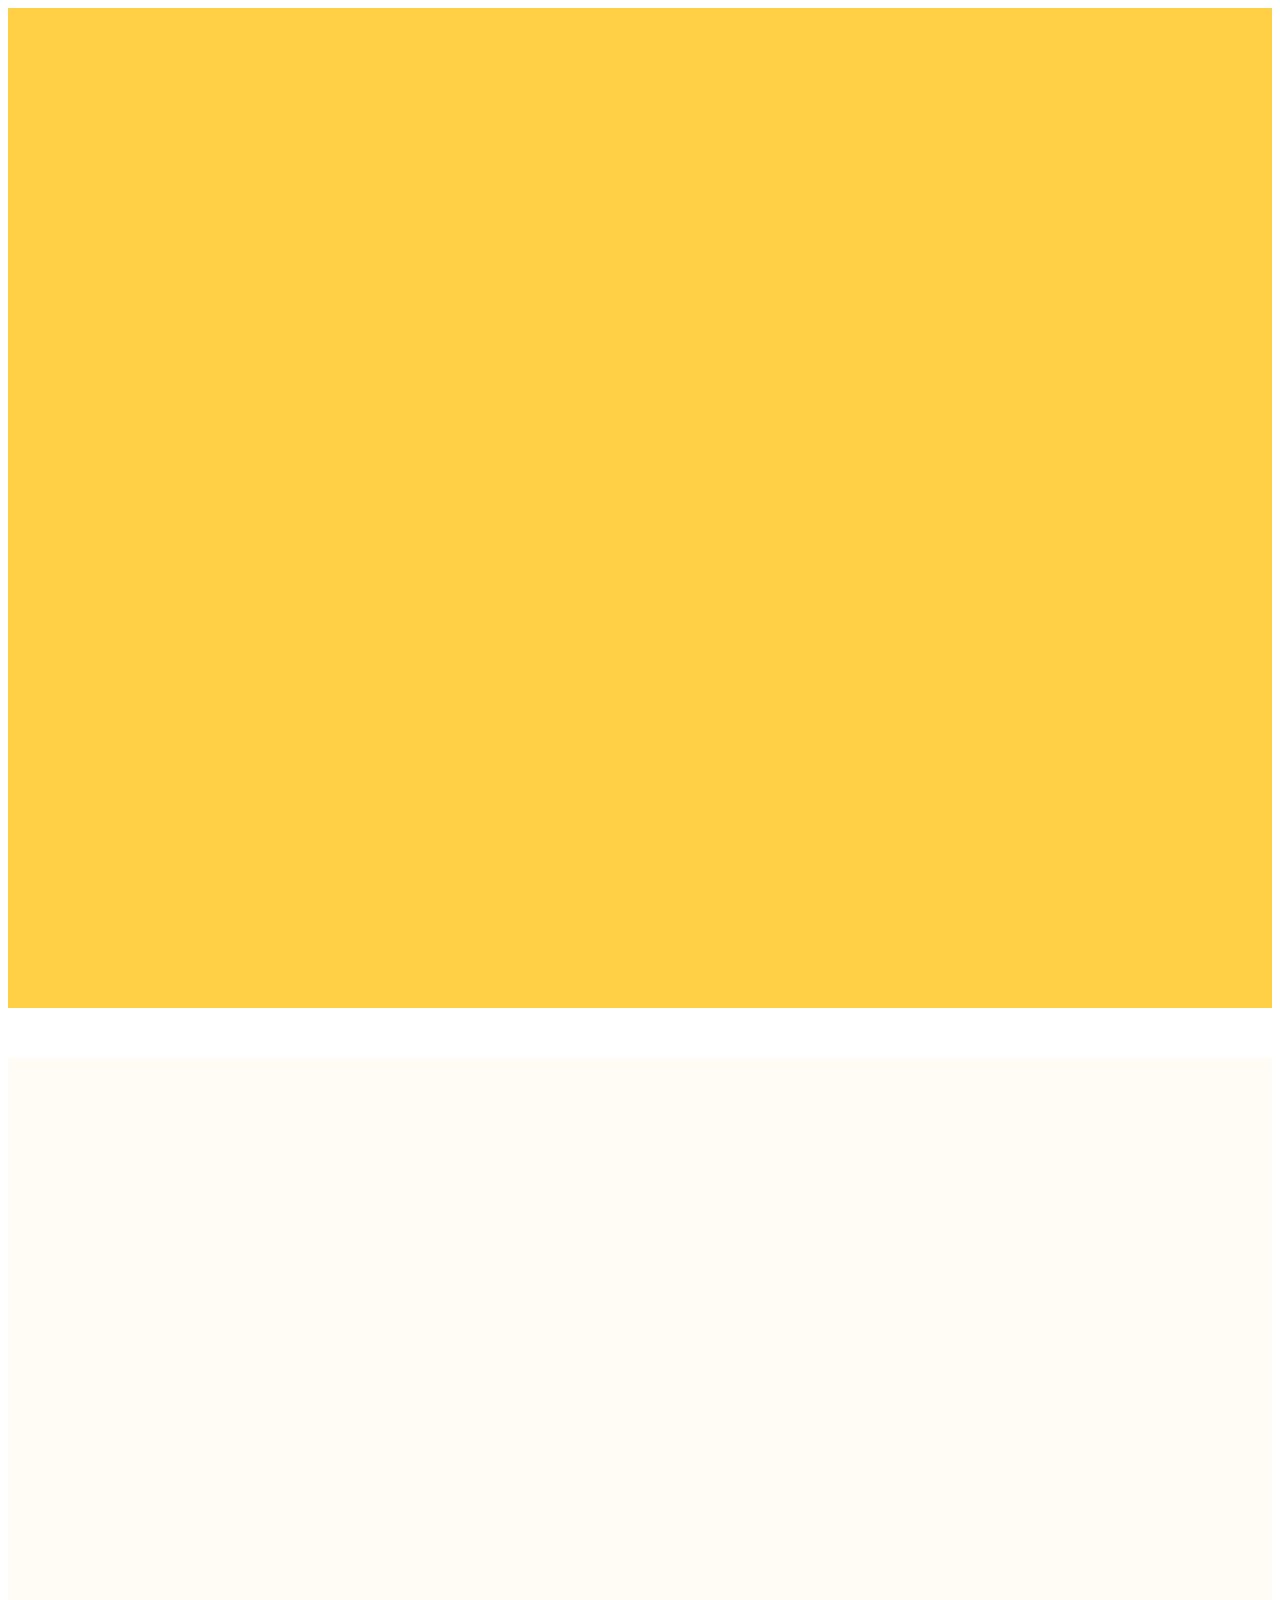
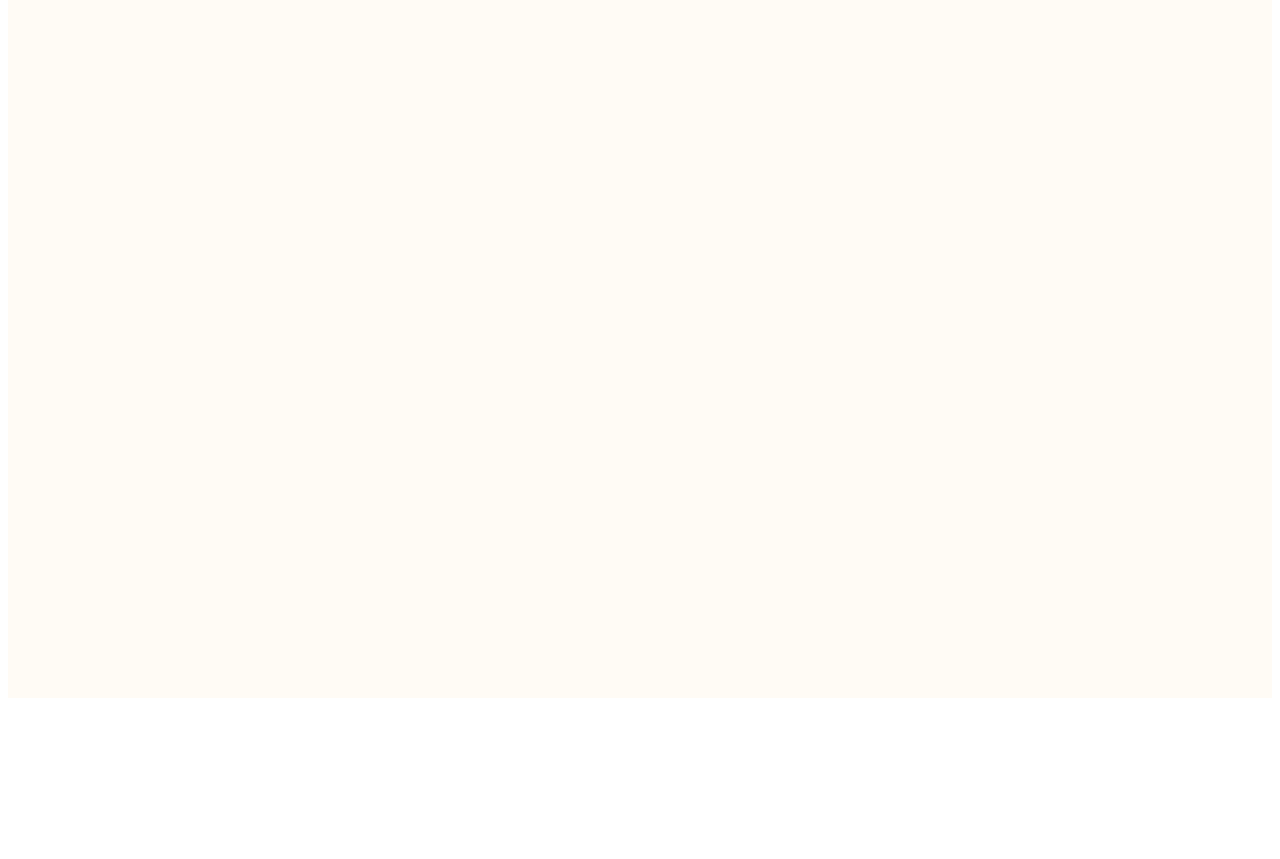
==== docs/index.html @ 23213c77 "Add files via upload" ====
<!DOCTYPE html>
<html lang="ko">
<head>
  <meta charset="UTF-8">
  <meta http-equiv="X-UA-Compatible" content="IE=edge">
  <meta name="viewport" content="width=<device-width>, initial-scale=1.0">
  <title>지연 블로그</title>
  <link rel="stylesheet" href="https://cdnjs.cloudflare.com/ajax/libs/tailwindcss/2.2.19/tailwind.min.css">
  <link rel="stylesheet" href="https://cdnjs.cloudflare.com/ajax/libs/animate.css/4.1.1/animate.min.css">
  <link href="https://unpkg.com/aos@2.3.1/dist/aos.css" rel="stylesheet">
  <script src="https://unpkg.com/aos@2.3.1/dist/aos.js"></script>
  <link rel="stylesheet" href="https://cdnjs.cloudflare.com/ajax/libs/animate.css/4.1.1/animate.compat.min.css">
  <script src="https://cdnjs.cloudflare.com/ajax/libs/wow/1.1.2/wow.min.js"></script>
  <link rel="stylesheet" href="index.css">
</head>
<body>
  <!-- cover -->
<section class="con mx-auto" style="background-color:#FFD046;">
  <div class="cover w-full wow animate__slideInUp overflow-hidden" style="height:1000px; position:relative;">
    <img src="https://i.imgur.com/7aTJ2Hb.png" alt="" class="cover__img-bg">
    <img src="https://i.imgur.com/vj7Uhlv.png" alt="" class="cover__img-move-roll opacity-75 move2" style="position:absolute; top:686px; left:561px;">
    <img src="https://i.imgur.com/dNCULZV.png" alt="" class="cover__img-move-bag opacity-75 move2" style="position:absolute; top:648px; left:247px;">
    <img src="https://i.imgur.com/QZR4umC.png" alt="" class="cover__img-move-orange opacity-75 move3" style="position:absolute; top:921.7px; left:504.7px;">
    <img src="https://i.imgur.com/UkmBncd.png" alt="" class="cover__img-move-cupcake opacity-75 move1" style="position:absolute; top:857.3px; left:294px;">
    <img src="https://i.imgur.com/PSsC38J.png" alt="" class="cover__img-move-jelly opacity-75 move3" style="position:absolute; top:784.3px; left:123px;">
    <img src="https://i.imgur.com/mzbJkJN.png" alt="" class="cover__img-move-carrotcake opacity-75 move3" style="position:absolute; top:654.3px; left:305px;">
    <img src="https://i.imgur.com/D0zxm0m.png" alt="" class="cover__img-move-abocado opacity-75 move4" style="position:absolute; top:865px; left:0px;">
    <img src="https://i.imgur.com/kyASpZn.png" alt="" class="cover__img-move-pizza opacity-75 move1" style="position:absolute; top:615px; left:0px;">
    <img src="https://i.imgur.com/jQXm1YQ.png" alt="" class="cover__img-move-egg opacity-75 move1" style="position:absolute; top:477px; left:342px;">
    <img src="https://i.imgur.com/mMcl1DZ.png" alt="" class="cover__img-move-vegetable opacity-75 move4" style="position:absolute; top:502px; left:84.6px;">
</div>
</section>

<!-- overview -->
<section class="con mx-auto">
  <div class="overview" style="position:relative; margin-top:-1px;">
    <img src="https://i.imgur.com/gdn64Fq.png" alt="" class="overview__img-bg">
    <img src="https://i.imgur.com/RMlXacd.png" alt="" class="overview__img-dotted absolute" style="top:360px; left:944px; display:inline-block;">
    <img src="https://i.imgur.com/qxCjXna.png" alt="" class="overview__img-phone wow animate__fadeInUp" style="position:absolute; bottom:0; left:430px;">
  </div>
</section>

<!-- background story -->
<section class="con mx-auto">
  <div class="bgstory w-full relative" style="margin-top:-1px;">
    <img src="https://i.imgur.com/irvGvp3.png" data-aos="fade-up" data-aos-delay="200" data-aos-duration="700" data-aos-offset="0" data-aos-anchor-placement="center-bottom" alt="">
  </div>
</section>

<!-- style guide -->
<section class="con mx-auto">
<div class="styleguide w-full relative" style="margin-top:-1px;">
<img src="https://i.imgur.com/kaw0JUV.png" alt="" class="styleguide__img-bg">
  
<!-- 컬러 -->
<img src="https://i.imgur.com/s57Esw6.png" alt="" data-aos="fade-left" data-aos-offset="100" data-aos-duration="600" data-aos-easing="ease-in-sine" class="styleguide__img-text-1" style="position:absolute; top:531px; left:1157px;">
      <div class="absolute"  style="top:531px; left:1157px;"></div>
<!-- 폰트-->
<img src="https://i.imgur.com/Sr5hmeW.png" alt="" data-aos="fade-right" data-aos-offset="100" data-aos-duration="600" data-aos-easing="ease-in-sine" class="styleguide__img-text-2" style="position:absolute; top:1132px; left:145px;">
 <!-- 로고-->
<img src="https://i.imgur.com/BNfaNk1.png" alt="" data-aos="fade-left" data-aos-offset="100" data-aos-duration="600" data-aos-easing="ease-in-sine" class="styleguide__img-text-3" style="position:absolute; top:1620px; left:1089px;">
  </div>
    </section>

<!-- wire frame -->
<section class="con mx-auto">
<div class="wireframe w-full relative" style="height:1240px; background-color:#FFFBF5; margin-top:-1px;">
  <img src="https://i.imgur.com/HsRdF1O.png" alt="" class="wireframe__img-box absolute" style="z-index:20;">
<div class="wireframe__img absolute" style="width:1920px;"></div>
  <img src="https://i.imgur.com/lY599h6.png" alt="" class="wireframe__img-box absolute" style="top:1010px;">
 </div>
    </section>

<!-- onboarding -->
<section class="con mx-auto">
<div class="onboarding w-full relative" style="margin-top:-1px; z-index:100;">
  <img src="https://i.imgur.com/nCQpwXE.png" alt="" class="onboarding__img-bg">
  <img src="https://i.imgur.com/rXoYe0K.png" alt="" class="onboarding__img-left slide-l" style="position:absolute; top:335px; left:325px;">
  <img src="https://i.imgur.com/qM8MaRJ.png" alt="" class="onboarding__img-center " style="position:absolute; top:174px; left:770px; z-index:1;">
  <img src="https://i.imgur.com/5ZYdf4g.png" alt="" class="onboarding__img-right slide-r" style="position:absolute; top:335px; left:1250px;">  
 </div>
    </section>

  <!---- main ---->
<section class="con mx-auto">
<div class="main-1 w-full relative"style="margin-top:-1px;">
  <img src="https://i.imgur.com/KdkFVuG.png" alt="" class="main-1__img-bg">
  <img src="https://i.imgur.com/81UEceS.png" alt="" class="main-1__img-phone-1 absolute" style="top:593px; left:732px; z-index:2;" data-aos="fade-right" data-aos-delay="300" data-aos-duration="500">
    <img src="https://i.imgur.com/TIZyE7g.png" alt="" class="main-1__img-phone-2 absolute" style="top:638px; left:1058px;" data-aos="fade-right" data-aos-delay="500" data-aos-duration="800">
  <img src="https://i.imgur.com/t0LEq7F.png" alt="" class="main-1__img-line absolute wow animate__fadeIn" style="top:1100px; left:953px;">
    <img src="https://i.imgur.com/NRvqI7g.png" alt="" class="main-1__img-popup absolute" style="top:946px; left:1620px; width:250px;" data-aos="zoom-in-up" data-aos-delay="700">
  <img src="https://i.imgur.com/XVGrjLG.png" alt="" class="main-1__img-tiny-1 tiny absolute" style="top:-20px; left:479px;">
    <img src="https://i.imgur.com/PQFEh5D.png" alt="" class="main-1__img-tiny-2 tiny absolute wow " style="top:0; left:524px;">
    <img src="https://i.imgur.com/9iDEu6a.png" alt="" class="main-1__img-tiny-3 tiny absolute wow " style="top:166px; left:1659px;">
    <img src="https://i.imgur.com/ajDUOtZ.png" alt="" class="main-1__img-tiny-4 tiny absolute wow " style="top:189px; left:1723px;">
    <img src="https://i.imgur.com/t8T5rqP.png" alt="" class="main-1__img-tiny-5 tiny absolute wow " style="top:208.8px; left:1639.8px;">
    <img src="https://i.imgur.com/0Q1Crwj.png" alt="" class="main-1__img-tiny-6 tiny absolute wow " style="top:437px; left:809px;">
    <img src="https://i.imgur.com/Nw2ZVJL.png" alt="" class="main-1__img-tiny-7 tiny absolute wow " style="top:427.7px; left:826.1px;">
    <img src="https://i.imgur.com/K5eb5vG.png" alt="" class="main-1__img-tiny-8 tiny absolute wow " style="top:404px; left:708px;">
    <img src="https://i.imgur.com/75hauBJ.png" alt="" class="main-1__img-tiny-9 tiny absolute wow " style="top:1327px; left:144.5px;">
    <img src="https://i.imgur.com/eBbAj2l.png" alt="" class="main-1__img-tiny-10 tiny absolute wow " style="top:1394.7px; left:143px;">
    <img src="https://i.imgur.com/x7XDMnN.png" alt="" class="main-1__img-tiny-11 tiny absolute wow " style="top:1472px; left:1794px;">
      <img src="https://i.imgur.com/yfrhTcc.png" alt="" class="main-1__img-tiny-12 tiny absolute wow " style="top:1492px; left:1789px;">
      <img src="https://i.imgur.com/GwnII20.png" alt="" class="main-1__img-tiny-13 tiny absolute wow " style="top:1510px; left:1809px;">
</div>
    </section>
<section class="con mx-auto">
<div class="main-2 w-full relative"style="margin-top:-1px;">
<img src="https://i.imgur.com/KGbfnpp.png" alt="" class="main-2__img-bg w-full"> 
  <img src="https://i.imgur.com/vnJlFgl.png" alt="" class="main-2__img-phone-1" style="position:absolute; top:200px; left:200px; z-index:20;" data-aos="fade-right" data-aos-offset="300" data-aos-easing="ease-in-sine">
    <img src="https://i.imgur.com/vcXENaG.png" alt="" class="main-2__img-phone-2" style="position:absolute; top:200px; left:749px; z-index:10;" data-aos="fade-right"  data-aos-offset="300" data-aos-easing="ease-in-sine" data-aos-delay="500">
  <img src="https://i.imgur.com/bAA00nk.png" alt="" class="main-2__img-bounce wow bounceIn" style="position:absolute; top:945px; left:1428px;" data-wow-duration="3s">
      <img src="https://i.imgur.com/98h7d6D.png" alt="" class="main-2__img-tiny-1 tiny absolute" style="top:1206px; left:66px;">
  <img src="https://i.imgur.com/nX1YJtM.png" alt="" class="main-2__img-tiny-2 tiny absolute" style="top:1191px; left:110px;">
  <img src="https://i.imgur.com/IJsZWl8.png" alt="" class="main-2__img-tiny-3 tiny absolute" style="top:1181px; left:130px;">
  <img src="https://i.imgur.com/voWpkIt.png" alt="" class="main-2__img-tiny-4 tiny absolute" style="top:504px; left:1723px;">
  <img src="https://i.imgur.com/2r4IoM5.png" alt="" class="main-2__img-tiny-5 tiny absolute" style="top:513px; left:1764px;">
 <img src="https://i.imgur.com/hfbc4zF.png" alt="" class="main-2__img-tiny-6 tiny absolute" style="top:487px; left:1709px;">
</div>
    </section>

<!-- recipe -->
<section class="con mx-auto">
<div class="recipe w-full relative" style="margin-top:-1px;">
  <img class="recipe__img-bg w-full" src="https://i.imgur.com/jgV6Pme.jpg" alt="">
      <img src="https://i.imgur.com/uxGArHJ.png" alt="" data-aos="fade-in" data-aos-offset="100" class="absolute recipe__img-line" style="top:446px; left:1012px; z-index:10; width:220px;">
      <img  src="https://i.imgur.com/PYF8xlf.png" alt="" data-aos="zoom-in" data-aos-offset="300" data-aos-delay="300" class="absolute recipe__img-popup" style="top:281px; left:877px; z-index:15; width:290px;">
  <img src="https://i.imgur.com/Xpayh7v.png" alt="" data-aos="fade-right" data-aos-delay="800" class="absolute recipe__img-text-1" style="top:680px; left:279px;">
    <img src="https://i.imgur.com/axTXbHH.png" alt="" data-aos="fade-left" class="absolute recipe__img-text-2" style="top:1622px; left:1135px;">
    <img src="https://i.imgur.com/N870WhZ.png" alt="" data-aos="fade-right" class="absolute recipe__img-text-3" style="top:2953px; left:279px;">
    <img src="https://i.imgur.com/TQMUCum.png" alt="" class="absolute recipe__img-tiny-1 tiny" style="top:0px; left:659px;">
      <img src="https://i.imgur.com/aYBrnvT.png" alt="" class="absolute recipe__img-tiny-2 tiny" style="top:37px; left:769px;">
  <img src="https://i.imgur.com/rnlTXJu.png" alt="" class="absolute recipe__img-tiny-3 tiny" style="top:68px; left:734px;">
  <img src="https://i.imgur.com/iNrRl74.png" alt="" class="absolute recipe__img-tiny-4 tiny" style="top:376px; left:1709px;">
  <img src="https://i.imgur.com/D0tDW06.png" alt="" class="absolute recipe__img-tiny-5 tiny" style="top:452px; left:1690px;">
    <img src="https://i.imgur.com/Z0ZxNFY.png" alt="" class="absolute recipe__img-tiny-6 tiny" style="top:458px; left:1765px;">
  <img src="https://i.imgur.com/1UW20Qb.png" alt="" class="absolute recipe__img-tiny-7 tiny" style="top:1331px; left:53px;">
  <img src="https://i.imgur.com/Z0ZxNFY.png" alt="" class="absolute recipe__img-tiny-8 tiny" style="top:1415px; left:139px;">
  <img src="https://i.imgur.com/Kreu7rk.png" alt="" class="absolute recipe__img-tiny-9 tiny" style="top:1351px; left:1746px;">
  <img src="https://i.imgur.com/k8mpiQj.png" alt="" class="absolute recipe__img-tiny-10 tiny" style="top:1455px; left:1774px;">
  <img src="https://i.imgur.com/33rCmA0.png" alt="" class="absolute recipe__img-tiny-11 tiny" style="top:1499px; left:1690px;">
  <img src="https://i.imgur.com/PCCU9eD.png" alt="" class="absolute recipe__img-tiny-12 tiny" style="top:1807px; left:953px;">
  <img src="https://i.imgur.com/82yDJ2v.png" alt="" class="absolute recipe__img-tiny-13 tiny" style="top:1838px; left:902px;">
  <img src="https://i.imgur.com/KKyqYcp.png" alt="" class="absolute recipe__img-tiny-14 tiny" style="top:2232px; left:1701px;">
  <img src="https://i.imgur.com/uu5mive.png" alt="" class="absolute recipe__img-tiny-15 tiny" style="top:2548px; left:289px;">
  <img src="https://i.imgur.com/cXtY2Aw.png" alt="" class="absolute recipe__img-tiny-16 tiny" style="top:2594px; left:156px;">
  <img src="https://i.imgur.com/nLX1ebT.png" alt="" class="absolute recipe__img-tiny-17 tiny" style="top:2747px; left:372px;">
  <img src="https://i.imgur.com/2ANcM2H.png" alt="" class="absolute recipe__img-tiny-18 tiny" style="top:2806px; left:1825px;">
  <img src="https://i.imgur.com/c8fg2JF.png" alt="" class="absolute recipe__img-tiny-19 tiny" style="top:2788px; left:1845px;">
  <img src="https://i.imgur.com/Snpp904.png" alt="" class="absolute recipe__img-tiny-20 tiny" style="top:2713px; left:1893px;">
  <img src="https://i.imgur.com/iU2aCXu.png" alt="" class="absolute recipe__img-tiny-21 tiny" style="top:3152px; left:34px;">
  <img src="https://i.imgur.com/JFNgor6.png" alt="" class="absolute recipe__img-tiny-22 tiny" style="top:3221px; left:72px;">
  <img src="https://i.imgur.com/uiCfGxy.png" alt="" class="absolute recipe__img-tiny-23 tiny" style="top:3154px; left:1135px;">
  <img src="https://i.imgur.com/TRz2TMz.png" alt="" class="absolute recipe__img-tiny-24 tiny" style="top:3210px; left:1121px;">
</div>
</section>

<!---- search ---->
<section class="con mx-auto">
  <div class="search w-full" style="position:relative; margin-top:-1px;">
  <img src="https://i.imgur.com/X5W5IGV.png" alt="" class="search__img-bg w-full">
  <img src="https://i.imgur.com/TiKzNVN.png" alt="" class="search__img-phone-1" style="position:absolute; top:100px; left:1342px;" data-aos="fade-down" data-aos-delay="300" data-aos-duration="800">
    <img src="https://i.imgur.com/43YCO5b.png" alt="" class="search__img-phone-2" style="position:absolute; top:730px; left:850px;" data-aos="fade-up" data-aos-delay="300" data-aos-duration="800">
      <img src="https://i.imgur.com/UVmQYct.png" alt="" class="search__img-popup" style="position:absolute; top:464px; left:170px;" data-aos="fade-right">
      <img src="https://i.imgur.com/EUugx5H.png" alt="" class="search__img-4" style="position:absolute; top:780px; left:402px; z-index:10;" data-aos="fade-in" data-aos-offset="300" data-aos-delay="900">
        <img src="https://i.imgur.com/BhIgHzF.png" alt="" class="search__img-line" style="position:absolute; top:959px; left:538px;" data-aos="fade-in"data-aos-offset="100" data-aos-delay="700">
</div>
</section>

<!-- shopping-->
<section class="con mx-auto">
<div class="shopping w-full relative overflow-hidden" style="margin-top:-1px;">
  <img src="https://i.imgur.com/CrpDp1V.png" alt="" class="shopping__img-bg w-full">
<img src="https://i.imgur.com/dpS8Eor.png" alt="" data-aos="fade-right" class="shopping__img-phone-1 absolute" style="top:223px; left:100px; z-index:10;">
  <img src="https://i.imgur.com/tLxtmyw.png" alt="" data-aos="fade-right" data-aos-delay="500" class="shopping__img-phone-2 absolute" style="top:286px; left:576px; z-index:5;">
  <img src="https://i.imgur.com/a2EH14D.png" alt="" class="shopping__img-tiny-1 tiny absolute" style="top:447px; left:1065px;">
    <img src="https://i.imgur.com/drIksWw.png" alt="" class="shopping__img-tiny-2 tiny absolute" style="top:262px; left:1420px;">
    <img src="https://i.imgur.com/lVfAQ0U.png" alt="" class="shopping__img-tiny-3 tiny absolute" style="top:150px; left:1840px;">
    <img src="https://i.imgur.com/nYQnMxa.png" alt="" class="shopping__img-tiny-4 tiny absolute" style="top:475px; left:1732px;">
    <img src="https://i.imgur.com/jA2MTGv.png" alt="" class="shopping__img-tiny-5 tiny absolute" style="top:627px; left:1440px;">
    <img src="https://i.imgur.com/4ZuOAxo.png" alt="" class="shopping__img-tiny-6 tiny absolute" style="top:709px; left:915px; z-index:0;">
    <img src="https://i.imgur.com/fWyn4Xd.png" alt="" class="shopping__img-tiny-7 tiny absolute" style="top:805px; right:0px;">
    <img src="https://i.imgur.com/MxMvuE2.png" alt="" class="shopping__img-tiny-8 tiny absolute" style="top:1016px; left:1199px;">
    <img src="https://i.imgur.com/DywDQeC.png" alt="" class="shopping__img-tiny-9 tiny absolute" style="top:1098.72px; left:1712px;">
    <img src="https://i.imgur.com/KQQpVoo.png" alt="" class="shopping__img-tiny-10 tiny absolute" style="top:1149px; left:1420px;">
    <img src="https://i.imgur.com/6ubk5Iz.png" alt="" class="shopping__img-tiny-11 tiny absolute" style="top:1211px; left:960px;">
  </div>
</section>

<!-- cummunity -->
<section class="con mx-auto">
<div class="cummunity w-full relative"style="margin-top:-1px;">
  <img src="https://i.imgur.com/XS6J659.jpg" alt="" class="cummunity__img-bg w-full">
<img src="https://i.imgur.com/J1LlmAK.png" alt="" class="cummunity__img-text absolute wow slideInRight" style="top:230px; left:1097px;">
  <img src="https://i.imgur.com/UOutq2u.png" alt="" data-aos="fade-up" data-aos-duration="800" class="cummunity__img-talk-1 absolute" style="top:1937px; left:150px;">
  <img src="https://i.imgur.com/fKnoECy.png" alt="" data-aos="fade-up" data-aos-duration="800" class="cummunity__img-talk-2 absolute" style="top:2050px; left:787px;">
  <img src="https://i.imgur.com/EuUfPOh.png" alt="" data-aos="fade-up" data-aos-duration="800" class="cummunity__img-talk-3 absolute" style="top:1788px; left:1252px;">
  <img src="https://i.imgur.com/EzO86Kz.png" alt="" class="cummunity__img-tiny-1 tiny absolute" style="top:85px; left:1750px;">
  <img src="https://i.imgur.com/5xEXP4T.png" alt="" class="cummunity__img-tiny-2 tiny absolute" style="top:158px; left:1710px;">
  <img src="https://i.imgur.com/FUEyXsq.png" alt="" class="cummunity__img-tiny-3 tiny absolute" style="top:433px; left:85.7px;">
  <img src="https://i.imgur.com/5Qxv7S6.png" alt="" class="cummunity__img-tiny-4 tiny absolute" style="top:499px; left:155.7px;">
  <img src="https://i.imgur.com/h6wQPvr.png" alt="" class="cummunity__img-tiny-5 tiny absolute" style="top:1301px; left:107.8px;">
  <img src="https://i.imgur.com/6fYhIPM.png" alt="" class="cummunity__img-tiny-6 tiny absolute" style="top:1414.5px; left:9.5px;">
  <img src="https://i.imgur.com/NvDJr4n.png" alt="" class="cummunity__img-tiny-7 tiny absolute" style="top:1125px; left:700px;">
  <img src="https://i.imgur.com/3EPV2sz.png" alt="" class="cummunity__img-tiny-8 tiny absolute" style="top:1348.5px; left:703px;">
  <img src="https://i.imgur.com/xe9H0LH.png" alt="" class="cummunity__img-tiny-9 tiny absolute" style="top:1145px; left:1751.7px;">
  <img src="https://i.imgur.com/7z5G1Xt.png" alt="" class="cummunity__img-tiny-10 tiny absolute" style="top:1269px; left:1826px;">
  <img src="https://i.imgur.com/Qc2sOdy.png" alt="" class="cummunity__img-tiny-11 tiny absolute" style="top:1897px; left:875.7px;">
  <img src="https://i.imgur.com/x8vdYDN.png" alt="" class="cummunity__img-tiny-12 tiny absolute" style="top:1906px; left:791px;">
  <img src="https://i.imgur.com/a7ivy1b.png" alt="" class="cummunity__img-tiny-13 tiny absolute" style="top:2230.5px; left:1865px;">
  <img src="https://i.imgur.com/WrGIpAH.png" alt="" class="cummunity__img-tiny-14 tiny absolute" style="top:2275px; left:1788.8px;">
  <img src="https://i.imgur.com/msaNx3U.png" alt="" class="cummunity__img-tiny-15 tiny absolute" style="top:2346px; left:1809px;">
  </div>
</section>

<!-- my page -->
<section class="con mx-auto">
<div class="mypage w-full relative overflow-hidden" style="margin-top:-1px;">
  <img src="https://i.imgur.com/BqYIBOh.png" alt="" class="mypage__img-bg w-full">
<img src="https://i.imgur.com/qAKATUp.png" alt="" class="mypage__img-line-l absolute" style="top:889px; left:355px; z-index:10;">
  <img src="https://i.imgur.com/6bmawJM.png" alt="" class="mypage__img-line-r absolute" style="top:774px; left:1317px; z-index:10;">
  <img src="https://i.imgur.com/d0TjDCB.png" alt="" data-aos="fade-up" data-aos-duration="3s" class="mypage__img-phone-1 absolute" style="top:500px; left:546px; z-index:5;">
  <img src="https://i.imgur.com/nejagyi.png" alt="" data-aos="fade-down" data-aos-duration="3s" class="mypage__img-phone-2 absolute" style="top:250px; left:952px;">
  <img src="https://i.imgur.com/PUkcOhS.png" alt="" class="mypage__img-tiny-1 tiny absolute" style="top:0px; left:431px;">
  <img src="https://i.imgur.com/a32Jqh3.png" alt="" class="mypage__img-tiny-2 tiny absolute" style="top:25px; left:517px;">
  <img src="https://i.imgur.com/sqU9rEz.png" alt="" class="mypage__img-tiny-3 tiny absolute" style="top:125px; left:1618px;">
  <img src="https://i.imgur.com/v4QkrXg.png" alt="" class="mypage__img-tiny-4 tiny absolute" style="top:208px; left:1710px;">
  <img src="https://i.imgur.com/3omNEfz.png" alt="" class="mypage__img-tiny-5 tiny absolute" style="top:253px; left:1644.5px;">
  <img src="https://i.imgur.com/PLY3zJn.png" alt="" class="mypage__img-tiny-6 tiny absolute" style="top:379px; left:750px;">
  <img src="https://i.imgur.com/w3KgrNk.png" alt="" class="mypage__img-tiny-7 tiny absolute" style="top:410px; left:825px;">
  <img src="https://i.imgur.com/ELvHxgr.png" alt="" class="mypage__img-tiny-8 tiny absolute" style="top:390px; left:621px;">
  <img src="https://i.imgur.com/3GTwNXx.png" alt="" class="mypage__img-tiny-9 tiny absolute" style="top:1310px; left:85px;">
  <img src="https://i.imgur.com/N60diVN.png" alt="" class="mypage__img-tiny-10 tiny absolute " style="top:1403px; left:65px;">
  <img src="https://i.imgur.com/VcCm6Ws.png" alt="" class="mypage__img-tiny-11 tiny absolute" style="top:1397px; left:1462px;">
    <img src="https://i.imgur.com/d1L3YRz.png" alt="" class="mypage__img-tiny-12 tiny absolute" style="top:1379px; left:1548px;">
  <img src="https://i.imgur.com/lLS9112.png" alt="" class="mypage__img-tiny-13 tiny absolute" style="top:1416px; left:1621px;">
  </div>
</section>

<!-- end -->
<section class="con mx-auto">
  <div class="end w-full relative" style="margin-top:-1px;">
    <img src="https://i.imgur.com/9hUbDJS.png" alt="" class="end__img-bg">
    <img src="https://i.imgur.com/oPX2XUk.png" alt="" class="end__img-text absolute wow backInDown" style="top:628px; left:150px;">
    <img src="https://i.imgur.com/8Zl4AJA.png" alt="" class="end__img-rec absolute" style="top:0; left:0; z-index:10;">
  </div>
</section>
<script src="index.js"></script>
</body>
</html>
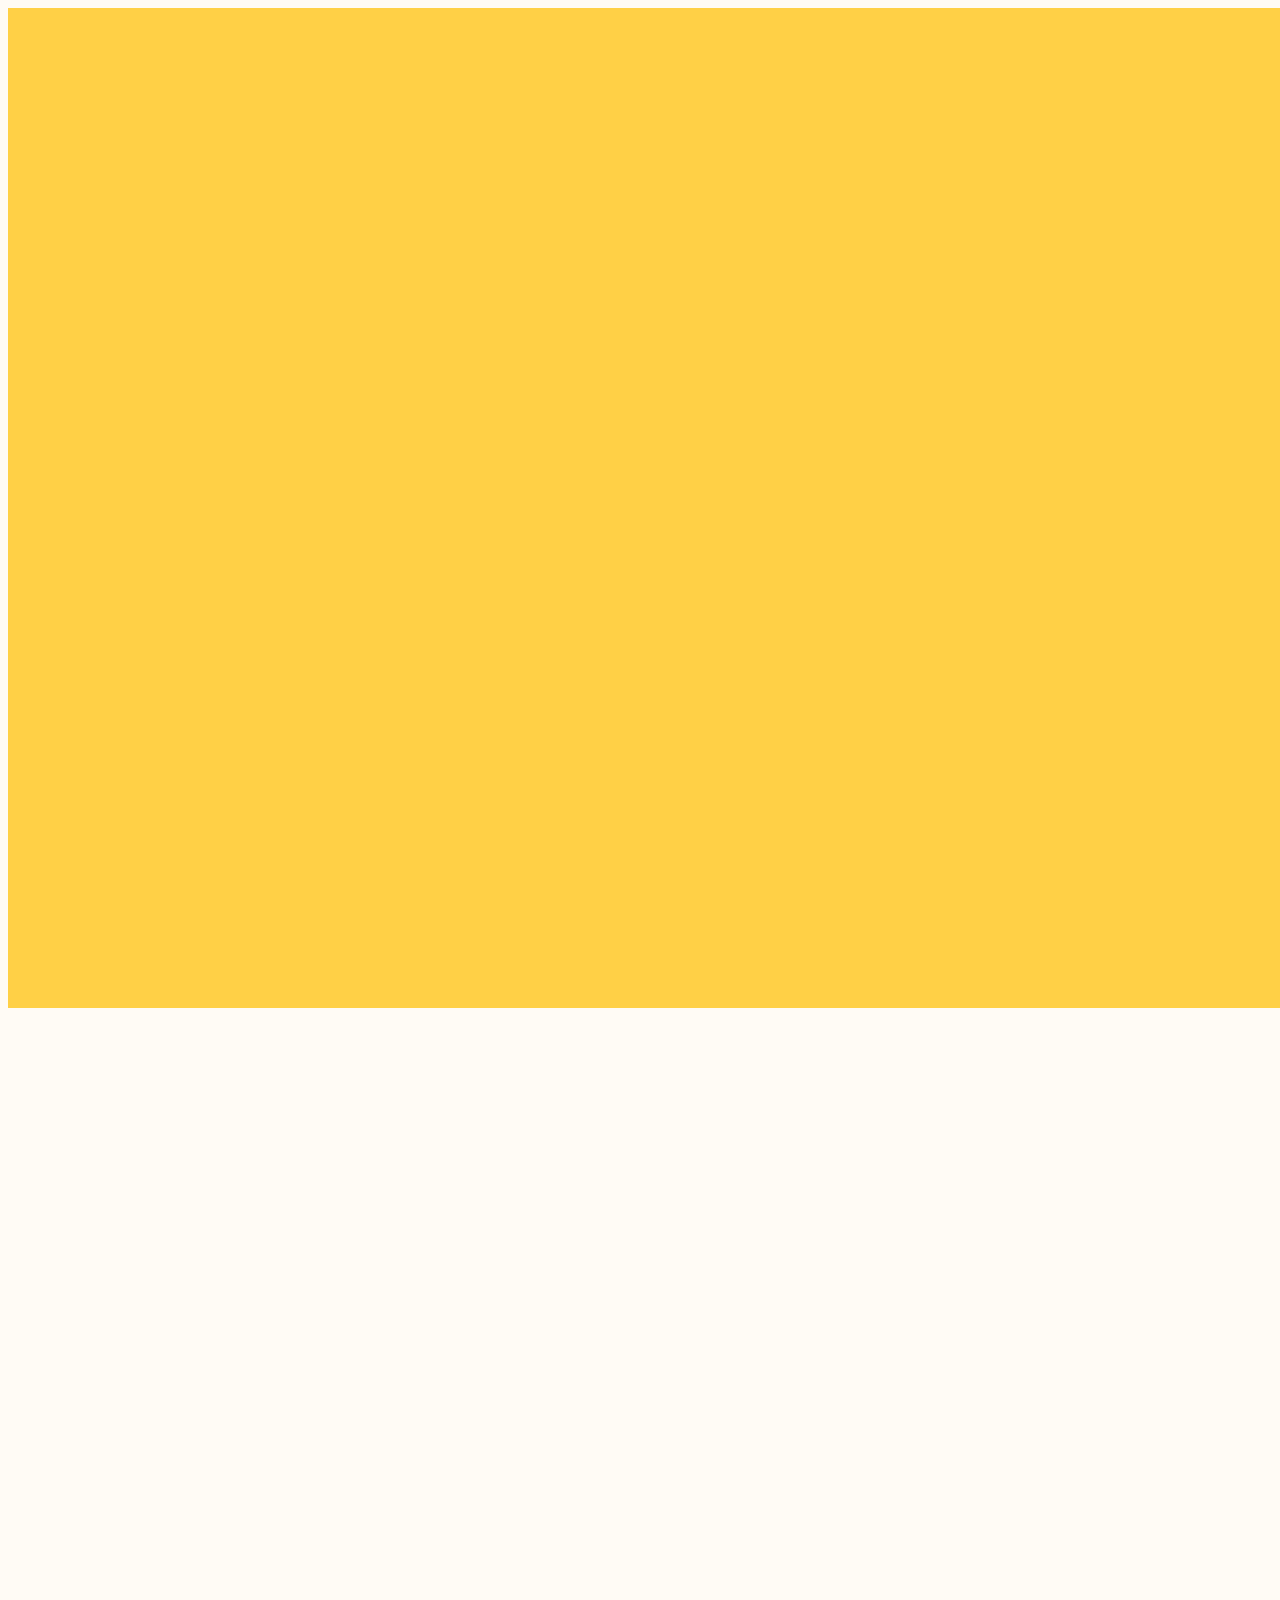
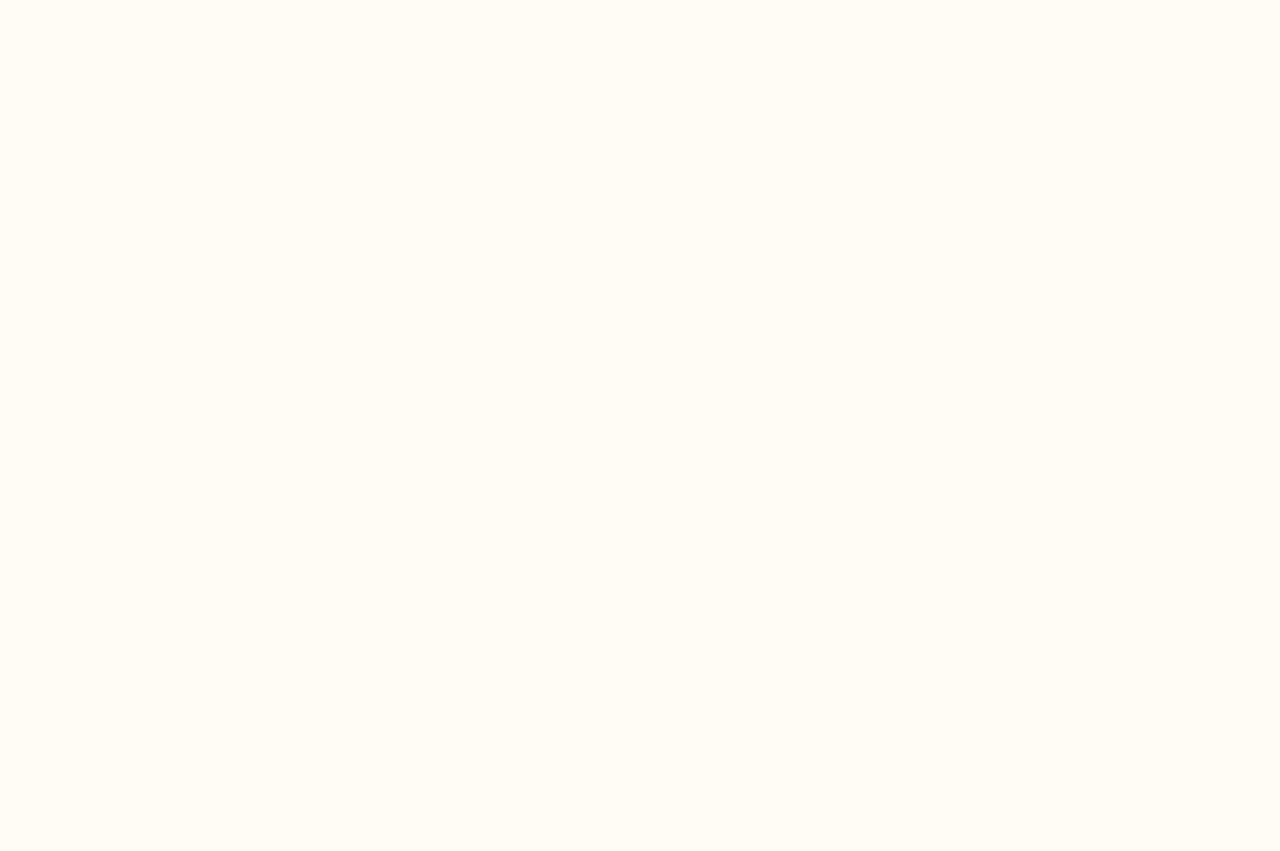
==== commit 441205f9: "Add files via upload" ====
--- a/docs/index.html
+++ b/docs/index.html
@@ -4,247 +4,253 @@
   <meta charset="UTF-8">
   <meta http-equiv="X-UA-Compatible" content="IE=edge">
   <meta name="viewport" content="width=<device-width>, initial-scale=1.0">
-  <title>지연 블로그</title>
+  <title>투개더</title>
   <link rel="stylesheet" href="https://cdnjs.cloudflare.com/ajax/libs/tailwindcss/2.2.19/tailwind.min.css">
   <link rel="stylesheet" href="https://cdnjs.cloudflare.com/ajax/libs/animate.css/4.1.1/animate.min.css">
   <link href="https://unpkg.com/aos@2.3.1/dist/aos.css" rel="stylesheet">
   <script src="https://unpkg.com/aos@2.3.1/dist/aos.js"></script>
   <link rel="stylesheet" href="https://cdnjs.cloudflare.com/ajax/libs/animate.css/4.1.1/animate.compat.min.css">
   <script src="https://cdnjs.cloudflare.com/ajax/libs/wow/1.1.2/wow.min.js"></script>
+  <script src="https://cdnjs.cloudflare.com/ajax/libs/jquery/3.6.0/jquery.min.js"></script>
+  <script src="https://cdnjs.cloudflare.com/ajax/libs/jquery.imagesloaded/4.1.4/imagesloaded.pkgd.min.js"></script>
   <link rel="stylesheet" href="index.css">
 </head>
 <body>
+<!-- loading -->
+<div class="loading"><div class="loader"></div></div>
+
   <!-- cover -->
 <section class="con mx-auto" style="background-color:#FFD046;">
   <div class="cover w-full wow animate__slideInUp overflow-hidden" style="height:1000px; position:relative;">
-    <img src="https://i.imgur.com/7aTJ2Hb.png" alt="" class="cover__img-bg">
-    <img src="https://i.imgur.com/vj7Uhlv.png" alt="" class="cover__img-move-roll opacity-75 move2" style="position:absolute; top:686px; left:561px;">
-    <img src="https://i.imgur.com/dNCULZV.png" alt="" class="cover__img-move-bag opacity-75 move2" style="position:absolute; top:648px; left:247px;">
-    <img src="https://i.imgur.com/QZR4umC.png" alt="" class="cover__img-move-orange opacity-75 move3" style="position:absolute; top:921.7px; left:504.7px;">
-    <img src="https://i.imgur.com/UkmBncd.png" alt="" class="cover__img-move-cupcake opacity-75 move1" style="position:absolute; top:857.3px; left:294px;">
-    <img src="https://i.imgur.com/PSsC38J.png" alt="" class="cover__img-move-jelly opacity-75 move3" style="position:absolute; top:784.3px; left:123px;">
-    <img src="https://i.imgur.com/mzbJkJN.png" alt="" class="cover__img-move-carrotcake opacity-75 move3" style="position:absolute; top:654.3px; left:305px;">
-    <img src="https://i.imgur.com/D0zxm0m.png" alt="" class="cover__img-move-abocado opacity-75 move4" style="position:absolute; top:865px; left:0px;">
-    <img src="https://i.imgur.com/kyASpZn.png" alt="" class="cover__img-move-pizza opacity-75 move1" style="position:absolute; top:615px; left:0px;">
-    <img src="https://i.imgur.com/jQXm1YQ.png" alt="" class="cover__img-move-egg opacity-75 move1" style="position:absolute; top:477px; left:342px;">
-    <img src="https://i.imgur.com/mMcl1DZ.png" alt="" class="cover__img-move-vegetable opacity-75 move4" style="position:absolute; top:502px; left:84.6px;">
+    <img src="image/cover__img-bg.png" alt="" class="cover__img-bg">
+    <img src="image/cover__img-move-roll.png" alt="" class="cover__img-move-roll opacity-75 move2" style="position:absolute; top:686px; left:561px;">
+    <img src="image/cover__img-move-bag.png" alt="" class="cover__img-move-bag opacity-75 move2" style="position:absolute; top:648px; left:247px;">
+    <img src="image/cover__img-move-orange.png" alt="" class="cover__img-move-orange opacity-75 move3" style="position:absolute; top:921.7px; left:504.7px;">
+    <img src="image/cover__img-move-cupcake.png" alt="" class="cover__img-move-cupcake opacity-75 move1" style="position:absolute; top:857.3px; left:294px;">
+    <img src="image/cover__img-move-jelly.png" alt="" class="cover__img-move-jelly opacity-75 move3" style="position:absolute; top:784.3px; left:123px;">
+    <img src="image/cover__img-move-carrotcake.png" alt="" class="cover__img-move-carrotcake opacity-75 move3" style="position:absolute; top:654.3px; left:305px;">
+    <img src="image/cover__img-move-abocado.png" alt="" class="cover__img-move-abocado opacity-75 move4" style="position:absolute; top:865px; left:0px;">
+    <img src="image/cover__img-move-pizza.png" alt="" class="cover__img-move-pizza opacity-75 move1" style="position:absolute; top:615px; left:0px;">
+    <img src="image/cover__img-move-egg.png" alt="" class="cover__img-move-egg opacity-75 move1" style="position:absolute; top:477px; left:342px;">
+    <img src="image/cover__img-move-vegetable.png" alt="" class="cover__img-move-vegetable opacity-75 move4" style="position:absolute; top:502px; left:84.6px;">
 </div>
 </section>
 
 <!-- overview -->
 <section class="con mx-auto">
   <div class="overview" style="position:relative; margin-top:-1px;">
-    <img src="https://i.imgur.com/gdn64Fq.png" alt="" class="overview__img-bg">
-    <img src="https://i.imgur.com/RMlXacd.png" alt="" class="overview__img-dotted absolute" style="top:360px; left:944px; display:inline-block;">
-    <img src="https://i.imgur.com/qxCjXna.png" alt="" class="overview__img-phone wow animate__fadeInUp" style="position:absolute; bottom:0; left:430px;">
+    <img src="image/overview__img-bg.png" alt="" class="overview__img-bg">
+    <img src="image/overview__img-phone.png" alt="" class="overview__img-phone wow animate__fadeInUp" style="position:absolute; bottom:0; left:430px;">
   </div>
 </section>
 
 <!-- background story -->
 <section class="con mx-auto">
   <div class="bgstory w-full relative" style="margin-top:-1px;">
-    <img src="https://i.imgur.com/irvGvp3.png" data-aos="fade-up" data-aos-delay="200" data-aos-duration="700" data-aos-offset="0" data-aos-anchor-placement="center-bottom" alt="">
+    <img src="image/bgstory.png" data-aos="fade-up" data-aos-delay="200" data-aos-duration="700" data-aos-offset="0" data-aos-anchor-placement="center-bottom" alt="">
   </div>
 </section>
 
 <!-- style guide -->
 <section class="con mx-auto">
 <div class="styleguide w-full relative" style="margin-top:-1px;">
-<img src="https://i.imgur.com/kaw0JUV.png" alt="" class="styleguide__img-bg">
+<img src="image/styleguide__img-bg.png" alt="" class="styleguide__img-bg">
   
 <!-- 컬러 -->
-<img src="https://i.imgur.com/s57Esw6.png" alt="" data-aos="fade-left" data-aos-offset="100" data-aos-duration="600" data-aos-easing="ease-in-sine" class="styleguide__img-text-1" style="position:absolute; top:531px; left:1157px;">
-      <div class="absolute"  style="top:531px; left:1157px;"></div>
+<img src="image/styleguide__img-text-1.png" alt="" data-aos="fade-left" data-aos-offset="100" data-aos-duration="600" data-aos-easing="ease-in-sine" class="styleguide__img-text-1" style="position:absolute; top:531px; left:1157px;">
 <!-- 폰트-->
-<img src="https://i.imgur.com/Sr5hmeW.png" alt="" data-aos="fade-right" data-aos-offset="100" data-aos-duration="600" data-aos-easing="ease-in-sine" class="styleguide__img-text-2" style="position:absolute; top:1132px; left:145px;">
- <!-- 로고-->
-<img src="https://i.imgur.com/BNfaNk1.png" alt="" data-aos="fade-left" data-aos-offset="100" data-aos-duration="600" data-aos-easing="ease-in-sine" class="styleguide__img-text-3" style="position:absolute; top:1620px; left:1089px;">
+<img src="image/styleguide__img-text-2.png" alt="" data-aos="fade-right" data-aos-offset="100" data-aos-duration="600" data-aos-easing="ease-in-sine" class="styleguide__img-text-2" style="position:absolute; top:1132px; left:145px;">
+<img src="image/styleguide__img-card-가.png" alt="">
+<img src="image/styleguide__img-card-나.png" alt="">
+<img src="image/styleguide__img-card-다.png" alt="">
+<!-- 로고-->
+<img src="image/styleguide__img-text-3.png" alt="" data-aos="fade-left" data-aos-offset="100" data-aos-duration="600" data-aos-easing="ease-in-sine" class="styleguide__img-text-3" style="position:absolute; top:1620px; left:1089px;">
   </div>
     </section>
 
 <!-- wire frame -->
 <section class="con mx-auto">
 <div class="wireframe w-full relative" style="height:1240px; background-color:#FFFBF5; margin-top:-1px;">
-  <img src="https://i.imgur.com/HsRdF1O.png" alt="" class="wireframe__img-box absolute" style="z-index:20;">
+  <img src="image/wireframe__img-box-top.png" alt="" class="wireframe__img-box absolute" style="z-index:20;">
 <div class="wireframe__img absolute" style="width:1920px;"></div>
-  <img src="https://i.imgur.com/lY599h6.png" alt="" class="wireframe__img-box absolute" style="top:1010px;">
+  <img src="image/wireframe__img-box-bottom.png" alt="" class="wireframe__img-box absolute" style="top:1010px;">
  </div>
     </section>
 
 <!-- onboarding -->
 <section class="con mx-auto">
 <div class="onboarding w-full relative" style="margin-top:-1px; z-index:100;">
-  <img src="https://i.imgur.com/nCQpwXE.png" alt="" class="onboarding__img-bg">
-  <img src="https://i.imgur.com/rXoYe0K.png" alt="" class="onboarding__img-left slide-l" style="position:absolute; top:335px; left:325px;">
-  <img src="https://i.imgur.com/qM8MaRJ.png" alt="" class="onboarding__img-center " style="position:absolute; top:174px; left:770px; z-index:1;">
-  <img src="https://i.imgur.com/5ZYdf4g.png" alt="" class="onboarding__img-right slide-r" style="position:absolute; top:335px; left:1250px;">  
+  <img src="image/onboarding__img-bg.png" alt="" class="onboarding__img-bg">
+  <img src="image/onboarding__img-left.png" alt="" class="onboarding__img-left slide-l" style="position:absolute; top:335px; left:325px;">
+  <img src="image/onboarding__img-center.png" alt="" class="onboarding__img-center " style="position:absolute; top:174px; left:770px; z-index:1;">
+  <img src="image/onboarding__img-right.png" alt="" class="onboarding__img-right slide-r" style="position:absolute; top:335px; left:1250px;">  
  </div>
     </section>
 
   <!---- main ---->
 <section class="con mx-auto">
 <div class="main-1 w-full relative"style="margin-top:-1px;">
-  <img src="https://i.imgur.com/KdkFVuG.png" alt="" class="main-1__img-bg">
-  <img src="https://i.imgur.com/81UEceS.png" alt="" class="main-1__img-phone-1 absolute" style="top:593px; left:732px; z-index:2;" data-aos="fade-right" data-aos-delay="300" data-aos-duration="500">
-    <img src="https://i.imgur.com/TIZyE7g.png" alt="" class="main-1__img-phone-2 absolute" style="top:638px; left:1058px;" data-aos="fade-right" data-aos-delay="500" data-aos-duration="800">
-  <img src="https://i.imgur.com/t0LEq7F.png" alt="" class="main-1__img-line absolute wow animate__fadeIn" style="top:1100px; left:953px;">
-    <img src="https://i.imgur.com/NRvqI7g.png" alt="" class="main-1__img-popup absolute" style="top:946px; left:1620px; width:250px;" data-aos="zoom-in-up" data-aos-delay="700">
-  <img src="https://i.imgur.com/XVGrjLG.png" alt="" class="main-1__img-tiny-1 tiny absolute" style="top:-20px; left:479px;">
-    <img src="https://i.imgur.com/PQFEh5D.png" alt="" class="main-1__img-tiny-2 tiny absolute wow " style="top:0; left:524px;">
-    <img src="https://i.imgur.com/9iDEu6a.png" alt="" class="main-1__img-tiny-3 tiny absolute wow " style="top:166px; left:1659px;">
-    <img src="https://i.imgur.com/ajDUOtZ.png" alt="" class="main-1__img-tiny-4 tiny absolute wow " style="top:189px; left:1723px;">
-    <img src="https://i.imgur.com/t8T5rqP.png" alt="" class="main-1__img-tiny-5 tiny absolute wow " style="top:208.8px; left:1639.8px;">
-    <img src="https://i.imgur.com/0Q1Crwj.png" alt="" class="main-1__img-tiny-6 tiny absolute wow " style="top:437px; left:809px;">
-    <img src="https://i.imgur.com/Nw2ZVJL.png" alt="" class="main-1__img-tiny-7 tiny absolute wow " style="top:427.7px; left:826.1px;">
-    <img src="https://i.imgur.com/K5eb5vG.png" alt="" class="main-1__img-tiny-8 tiny absolute wow " style="top:404px; left:708px;">
-    <img src="https://i.imgur.com/75hauBJ.png" alt="" class="main-1__img-tiny-9 tiny absolute wow " style="top:1327px; left:144.5px;">
-    <img src="https://i.imgur.com/eBbAj2l.png" alt="" class="main-1__img-tiny-10 tiny absolute wow " style="top:1394.7px; left:143px;">
-    <img src="https://i.imgur.com/x7XDMnN.png" alt="" class="main-1__img-tiny-11 tiny absolute wow " style="top:1472px; left:1794px;">
-      <img src="https://i.imgur.com/yfrhTcc.png" alt="" class="main-1__img-tiny-12 tiny absolute wow " style="top:1492px; left:1789px;">
-      <img src="https://i.imgur.com/GwnII20.png" alt="" class="main-1__img-tiny-13 tiny absolute wow " style="top:1510px; left:1809px;">
+  <img src="image/main-1__img-bg.png" alt="" class="main-1__img-bg">
+  <img src="image/main-1__img-phone-1.png" alt="" class="main-1__img-phone-1 absolute" style="top:593px; left:732px; z-index:2;" data-aos="fade-right" data-aos-delay="300" data-aos-duration="500">
+    <img src="image/main-1__img-phone-2.png" alt="" class="main-1__img-phone-2 absolute" style="top:638px; left:1058px;" data-aos="fade-right" data-aos-delay="500" data-aos-duration="800">
+  <img src="image/main-1__img-line.png" alt="" class="main-1__img-line absolute wow animate__fadeIn" style="top:1100px; left:953px;">
+    <img src="image/main-1__img-popup.png" alt="" class="main-1__img-popup absolute" style="top:946px; left:1620px; width:250px;" data-aos="zoom-in-up" data-aos-delay="700">
+  <img src="image/main-1__img-tiny-1.png" alt="" class="main-1__img-tiny-1 tiny absolute wow" style="top:-20px; left:479px;">
+    <img src="image/main-1__img-tiny-2.png" alt="" class="main-1__img-tiny-2 tiny absolute wow" style="top:0; left:524px;">
+    <img src="image/main-1__img-tiny-3.png" alt="" class="main-1__img-tiny-3 tiny absolute wow" style="top:166px; left:1659px;">
+    <img src="image/main-1__img-tiny-4.png" alt="" class="main-1__img-tiny-4 tiny absolute wow" style="top:189px; left:1723px;">
+    <img src="image/main-1__img-tiny-5.png" alt="" class="main-1__img-tiny-5 tiny absolute wow" style="top:208.8px; left:1639.8px;">
+    <img src="image/main-1__img-tiny-6.png" alt="" class="main-1__img-tiny-6 tiny absolute wow" style="top:437px; left:809px;">
+    <img src="image/main-1__img-tiny-7.png" alt="" class="main-1__img-tiny-7 tiny absolute wow" style="top:427.7px; left:826.1px;">
+    <img src="image/main-1__img-tiny-8.png" alt="" class="main-1__img-tiny-8 tiny absolute wow" style="top:404px; left:708px;">
+    <img src="image/main-1__img-tiny-9.png" alt="" class="main-1__img-tiny-9 tiny absolute wow" style="top:1327px; left:144.5px;">
+    <img src="image/main-1__img-tiny-10.png" alt="" class="main-1__img-tiny-10 tiny absolute wow" style="top:1394.7px; left:143px;">
+    <img src="image/main-1__img-tiny-11.png" alt="" class="main-1__img-tiny-11 tiny absolute wow" style="top:1472px; left:1794px;">
+      <img src="image/main-1__img-tiny-12.png" alt="" class="main-1__img-tiny-12 tiny absolute wow" style="top:1492px; left:1789px;">
+      <img src="image/main-1__img-tiny-13.png" alt="" class="main-1__img-tiny-13 tiny absolute wow" style="top:1510px; left:1809px;">
 </div>
     </section>
 <section class="con mx-auto">
 <div class="main-2 w-full relative"style="margin-top:-1px;">
-<img src="https://i.imgur.com/KGbfnpp.png" alt="" class="main-2__img-bg w-full"> 
-  <img src="https://i.imgur.com/vnJlFgl.png" alt="" class="main-2__img-phone-1" style="position:absolute; top:200px; left:200px; z-index:20;" data-aos="fade-right" data-aos-offset="300" data-aos-easing="ease-in-sine">
-    <img src="https://i.imgur.com/vcXENaG.png" alt="" class="main-2__img-phone-2" style="position:absolute; top:200px; left:749px; z-index:10;" data-aos="fade-right"  data-aos-offset="300" data-aos-easing="ease-in-sine" data-aos-delay="500">
-  <img src="https://i.imgur.com/bAA00nk.png" alt="" class="main-2__img-bounce wow bounceIn" style="position:absolute; top:945px; left:1428px;" data-wow-duration="3s">
-      <img src="https://i.imgur.com/98h7d6D.png" alt="" class="main-2__img-tiny-1 tiny absolute" style="top:1206px; left:66px;">
-  <img src="https://i.imgur.com/nX1YJtM.png" alt="" class="main-2__img-tiny-2 tiny absolute" style="top:1191px; left:110px;">
-  <img src="https://i.imgur.com/IJsZWl8.png" alt="" class="main-2__img-tiny-3 tiny absolute" style="top:1181px; left:130px;">
-  <img src="https://i.imgur.com/voWpkIt.png" alt="" class="main-2__img-tiny-4 tiny absolute" style="top:504px; left:1723px;">
-  <img src="https://i.imgur.com/2r4IoM5.png" alt="" class="main-2__img-tiny-5 tiny absolute" style="top:513px; left:1764px;">
- <img src="https://i.imgur.com/hfbc4zF.png" alt="" class="main-2__img-tiny-6 tiny absolute" style="top:487px; left:1709px;">
+<img src="image/main-2__img-bg.png" alt="" class="main-2__img-bg w-full"> 
+  <img src="image/main-2__img-phone-1.png" alt="" class="main-2__img-phone-1" style="position:absolute; top:200px; left:200px; z-index:20;" data-aos="fade-right" data-aos-offset="300" data-aos-easing="ease-in-sine">
+    <img src="image/main-2__img-phone-2.png" alt="" class="main-2__img-phone-2" style="position:absolute; top:200px; left:749px; z-index:10;" data-aos="fade-right"  data-aos-offset="300" data-aos-easing="ease-in-sine" data-aos-delay="500">
+  <img src="image/main-2__img-bounce.png" alt="" class="main-2__img-bounce wow bounceIn" style="position:absolute; top:945px; left:1428px;" data-wow-duration="3s">
+      <img src="image/main-2__img-tiny-1.png" alt="" class="main-2__img-tiny-1 tiny absolute" style="top:1206px; left:66px;">
+  <img src="image/main-2__img-tiny-2.png" alt="" class="main-2__img-tiny-2 tiny absolute" style="top:1191px; left:110px;">
+  <img src="image/main-2__img-tiny-3.png" alt="" class="main-2__img-tiny-3 tiny absolute" style="top:1181px; left:130px;">
+  <img src="image/main-2__img-tiny-4.png" alt="" class="main-2__img-tiny-4 tiny absolute" style="top:504px; left:1723px;">
+  <img src="image/main-2__img-tiny-5.png" alt="" class="main-2__img-tiny-5 tiny absolute" style="top:513px; left:1764px;">
+ <img src="image/main-2__img-tiny-6.png" alt="" class="main-2__img-tiny-6 tiny absolute" style="top:487px; left:1709px;">
 </div>
     </section>
 
 <!-- recipe -->
 <section class="con mx-auto">
 <div class="recipe w-full relative" style="margin-top:-1px;">
-  <img class="recipe__img-bg w-full" src="https://i.imgur.com/jgV6Pme.jpg" alt="">
-      <img src="https://i.imgur.com/uxGArHJ.png" alt="" data-aos="fade-in" data-aos-offset="100" class="absolute recipe__img-line" style="top:446px; left:1012px; z-index:10; width:220px;">
-      <img  src="https://i.imgur.com/PYF8xlf.png" alt="" data-aos="zoom-in" data-aos-offset="300" data-aos-delay="300" class="absolute recipe__img-popup" style="top:281px; left:877px; z-index:15; width:290px;">
-  <img src="https://i.imgur.com/Xpayh7v.png" alt="" data-aos="fade-right" data-aos-delay="800" class="absolute recipe__img-text-1" style="top:680px; left:279px;">
-    <img src="https://i.imgur.com/axTXbHH.png" alt="" data-aos="fade-left" class="absolute recipe__img-text-2" style="top:1622px; left:1135px;">
-    <img src="https://i.imgur.com/N870WhZ.png" alt="" data-aos="fade-right" class="absolute recipe__img-text-3" style="top:2953px; left:279px;">
-    <img src="https://i.imgur.com/TQMUCum.png" alt="" class="absolute recipe__img-tiny-1 tiny" style="top:0px; left:659px;">
-      <img src="https://i.imgur.com/aYBrnvT.png" alt="" class="absolute recipe__img-tiny-2 tiny" style="top:37px; left:769px;">
-  <img src="https://i.imgur.com/rnlTXJu.png" alt="" class="absolute recipe__img-tiny-3 tiny" style="top:68px; left:734px;">
-  <img src="https://i.imgur.com/iNrRl74.png" alt="" class="absolute recipe__img-tiny-4 tiny" style="top:376px; left:1709px;">
-  <img src="https://i.imgur.com/D0tDW06.png" alt="" class="absolute recipe__img-tiny-5 tiny" style="top:452px; left:1690px;">
-    <img src="https://i.imgur.com/Z0ZxNFY.png" alt="" class="absolute recipe__img-tiny-6 tiny" style="top:458px; left:1765px;">
-  <img src="https://i.imgur.com/1UW20Qb.png" alt="" class="absolute recipe__img-tiny-7 tiny" style="top:1331px; left:53px;">
-  <img src="https://i.imgur.com/Z0ZxNFY.png" alt="" class="absolute recipe__img-tiny-8 tiny" style="top:1415px; left:139px;">
-  <img src="https://i.imgur.com/Kreu7rk.png" alt="" class="absolute recipe__img-tiny-9 tiny" style="top:1351px; left:1746px;">
-  <img src="https://i.imgur.com/k8mpiQj.png" alt="" class="absolute recipe__img-tiny-10 tiny" style="top:1455px; left:1774px;">
-  <img src="https://i.imgur.com/33rCmA0.png" alt="" class="absolute recipe__img-tiny-11 tiny" style="top:1499px; left:1690px;">
-  <img src="https://i.imgur.com/PCCU9eD.png" alt="" class="absolute recipe__img-tiny-12 tiny" style="top:1807px; left:953px;">
-  <img src="https://i.imgur.com/82yDJ2v.png" alt="" class="absolute recipe__img-tiny-13 tiny" style="top:1838px; left:902px;">
-  <img src="https://i.imgur.com/KKyqYcp.png" alt="" class="absolute recipe__img-tiny-14 tiny" style="top:2232px; left:1701px;">
-  <img src="https://i.imgur.com/uu5mive.png" alt="" class="absolute recipe__img-tiny-15 tiny" style="top:2548px; left:289px;">
-  <img src="https://i.imgur.com/cXtY2Aw.png" alt="" class="absolute recipe__img-tiny-16 tiny" style="top:2594px; left:156px;">
-  <img src="https://i.imgur.com/nLX1ebT.png" alt="" class="absolute recipe__img-tiny-17 tiny" style="top:2747px; left:372px;">
-  <img src="https://i.imgur.com/2ANcM2H.png" alt="" class="absolute recipe__img-tiny-18 tiny" style="top:2806px; left:1825px;">
-  <img src="https://i.imgur.com/c8fg2JF.png" alt="" class="absolute recipe__img-tiny-19 tiny" style="top:2788px; left:1845px;">
-  <img src="https://i.imgur.com/Snpp904.png" alt="" class="absolute recipe__img-tiny-20 tiny" style="top:2713px; left:1893px;">
-  <img src="https://i.imgur.com/iU2aCXu.png" alt="" class="absolute recipe__img-tiny-21 tiny" style="top:3152px; left:34px;">
-  <img src="https://i.imgur.com/JFNgor6.png" alt="" class="absolute recipe__img-tiny-22 tiny" style="top:3221px; left:72px;">
-  <img src="https://i.imgur.com/uiCfGxy.png" alt="" class="absolute recipe__img-tiny-23 tiny" style="top:3154px; left:1135px;">
-  <img src="https://i.imgur.com/TRz2TMz.png" alt="" class="absolute recipe__img-tiny-24 tiny" style="top:3210px; left:1121px;">
+  <img class="recipe__img-bg w-full" src="image/recipe__img-bg.png" alt="">
+  <img src="image/recipe__img-line.png" alt="" data-aos="fade-in" data-aos-offset="100" class="absolute recipe__img-line" style="top:446px; left:1012px; z-index:10; width:220px;">
+  <img  src="image/recipe__img-popup.png" alt="" data-aos="zoom-in" data-aos-offset="300" data-aos-delay="300" class="absolute recipe__img-popup" style="top:281px; left:877px; z-index:15; width:290px;">
+  <img src="image/recipe__img-text-1.png" alt="" data-aos="fade-right" data-aos-delay="800" class="absolute recipe__img-text-1" style="top:680px; left:279px;">
+  <img src="image/recipe__img-text-2.png" alt="" data-aos="fade-left" class="absolute recipe__img-text-2" style="top:1622px; left:1135px;">
+  <img src="image/recipe__img-text-3.png" alt="" data-aos="fade-right" class="absolute recipe__img-text-3" style="top:2953px; left:279px;">
+  <img src="image/recipe__img-tiny-1.png" alt="" class="absolute recipe__img-tiny-1 tiny" style="top:0px; left:659px;">
+  <img src="image/recipe__img-tiny-2.png" alt="" class="absolute recipe__img-tiny-2 tiny" style="top:37px; left:769px;">
+  <img src="image/recipe__img-tiny-3.png" alt="" class="absolute recipe__img-tiny-3 tiny" style="top:68px; left:734px;">
+  <img src="image/recipe__img-tiny-4.png" alt="" class="absolute recipe__img-tiny-4 tiny" style="top:376px; left:1709px;">
+  <img src="image/recipe__img-tiny-5.png" alt="" class="absolute recipe__img-tiny-5 tiny" style="top:452px; left:1690px;">
+  <img src="image/recipe__img-tiny-6.png" alt="" class="absolute recipe__img-tiny-6 tiny" style="top:458px; left:1765px;">
+  <img src="image/recipe__img-tiny-7.png" alt="" class="absolute recipe__img-tiny-7 tiny" style="top:1331px; left:53px;">
+  <img src="image/recipe__img-tiny-8.png" alt="" class="absolute recipe__img-tiny-8 tiny" style="top:1415px; left:139px;">
+  <img src="image/recipe__img-tiny-9.png" alt="" class="absolute recipe__img-tiny-9 tiny" style="top:1351px; left:1746px;">
+  <img src="image/recipe__img-tiny-10.png" alt="" class="absolute recipe__img-tiny-10 tiny" style="top:1455px; left:1774px;">
+  <img src="image/recipe__img-tiny-11.png" alt="" class="absolute recipe__img-tiny-11 tiny" style="top:1499px; left:1690px;">
+  <img src="image/recipe__img-tiny-12.png" alt="" class="absolute recipe__img-tiny-12 tiny" style="top:1807px; left:953px;">
+  <img src="image/recipe__img-tiny-13.png" alt="" class="absolute recipe__img-tiny-13 tiny" style="top:1838px; left:902px;">
+  <img src="image/recipe__img-tiny-14.png" alt="" class="absolute recipe__img-tiny-14 tiny" style="top:2232px; left:1701px;">
+  <img src="image/recipe__img-tiny-15.png" alt="" class="absolute recipe__img-tiny-15 tiny" style="top:2548px; left:289px;">
+  <img src="image/recipe__img-tiny-16.png" alt="" class="absolute recipe__img-tiny-16 tiny" style="top:2594px; left:156px;">
+  <img src="image/recipe__img-tiny-17.png" alt="" class="absolute recipe__img-tiny-17 tiny" style="top:2747px; left:372px;">
+  <img src="image/recipe__img-tiny-18.png" alt="" class="absolute recipe__img-tiny-18 tiny" style="top:2806px; left:1825px;">
+  <img src="image/recipe__img-tiny-19.png" alt="" class="absolute recipe__img-tiny-19 tiny" style="top:2788px; left:1845px;">
+  <img src="image/recipe__img-tiny-20.png" alt="" class="absolute recipe__img-tiny-20 tiny" style="top:2713px; left:1893px;">
+  <img src="image/recipe__img-tiny-21.png" alt="" class="absolute recipe__img-tiny-21 tiny" style="top:3152px; left:34px;">
+  <img src="image/recipe__img-tiny-22.png" alt="" class="absolute recipe__img-tiny-22 tiny" style="top:3221px; left:72px;">
+  <img src="image/recipe__img-tiny-23.png" alt="" class="absolute recipe__img-tiny-23 tiny" style="top:3154px; left:1135px;">
+  <img src="image/recipe__img-tiny-24.png" alt="" class="absolute recipe__img-tiny-24 tiny" style="top:3210px; left:1121px;">
 </div>
 </section>
 
 <!---- search ---->
 <section class="con mx-auto">
   <div class="search w-full" style="position:relative; margin-top:-1px;">
-  <img src="https://i.imgur.com/X5W5IGV.png" alt="" class="search__img-bg w-full">
-  <img src="https://i.imgur.com/TiKzNVN.png" alt="" class="search__img-phone-1" style="position:absolute; top:100px; left:1342px;" data-aos="fade-down" data-aos-delay="300" data-aos-duration="800">
-    <img src="https://i.imgur.com/43YCO5b.png" alt="" class="search__img-phone-2" style="position:absolute; top:730px; left:850px;" data-aos="fade-up" data-aos-delay="300" data-aos-duration="800">
-      <img src="https://i.imgur.com/UVmQYct.png" alt="" class="search__img-popup" style="position:absolute; top:464px; left:170px;" data-aos="fade-right">
-      <img src="https://i.imgur.com/EUugx5H.png" alt="" class="search__img-4" style="position:absolute; top:780px; left:402px; z-index:10;" data-aos="fade-in" data-aos-offset="300" data-aos-delay="900">
-        <img src="https://i.imgur.com/BhIgHzF.png" alt="" class="search__img-line" style="position:absolute; top:959px; left:538px;" data-aos="fade-in"data-aos-offset="100" data-aos-delay="700">
+  <img src="image2/search__img-bg.png" alt="" class="search__img-bg w-full">
+  <img src="image2/search__img-phone-1.png" alt="" class="search__img-phone-1" style="position:absolute; top:100px; left:1342px;" data-aos="fade-down" data-aos-delay="300" data-aos-duration="800">
+    <img src="image2/search__img-phone-2.png" alt="" class="search__img-phone-2" style="position:absolute; top:730px; left:850px;" data-aos="fade-up" data-aos-delay="300" data-aos-duration="800">
+      <img src="image2/search__img-text.png" alt="" class="search__img-text" style="position:absolute; top:464px; left:170px;" data-aos="fade-right">
+      <img src="image2/search__img-popup.png" alt="" class="search__img-popup" style="position:absolute; top:780px; left:402px; z-index:10;" data-aos="fade-in" data-aos-offset="300" data-aos-delay="900">
+        <img src="image2/search__img-line.png" alt="" class="search__img-line" style="position:absolute; top:959px; left:538px;" data-aos="fade-in"data-aos-offset="100" data-aos-delay="700">
 </div>
 </section>
 
 <!-- shopping-->
 <section class="con mx-auto">
 <div class="shopping w-full relative overflow-hidden" style="margin-top:-1px;">
-  <img src="https://i.imgur.com/CrpDp1V.png" alt="" class="shopping__img-bg w-full">
-<img src="https://i.imgur.com/dpS8Eor.png" alt="" data-aos="fade-right" class="shopping__img-phone-1 absolute" style="top:223px; left:100px; z-index:10;">
-  <img src="https://i.imgur.com/tLxtmyw.png" alt="" data-aos="fade-right" data-aos-delay="500" class="shopping__img-phone-2 absolute" style="top:286px; left:576px; z-index:5;">
-  <img src="https://i.imgur.com/a2EH14D.png" alt="" class="shopping__img-tiny-1 tiny absolute" style="top:447px; left:1065px;">
-    <img src="https://i.imgur.com/drIksWw.png" alt="" class="shopping__img-tiny-2 tiny absolute" style="top:262px; left:1420px;">
-    <img src="https://i.imgur.com/lVfAQ0U.png" alt="" class="shopping__img-tiny-3 tiny absolute" style="top:150px; left:1840px;">
-    <img src="https://i.imgur.com/nYQnMxa.png" alt="" class="shopping__img-tiny-4 tiny absolute" style="top:475px; left:1732px;">
-    <img src="https://i.imgur.com/jA2MTGv.png" alt="" class="shopping__img-tiny-5 tiny absolute" style="top:627px; left:1440px;">
-    <img src="https://i.imgur.com/4ZuOAxo.png" alt="" class="shopping__img-tiny-6 tiny absolute" style="top:709px; left:915px; z-index:0;">
-    <img src="https://i.imgur.com/fWyn4Xd.png" alt="" class="shopping__img-tiny-7 tiny absolute" style="top:805px; right:0px;">
-    <img src="https://i.imgur.com/MxMvuE2.png" alt="" class="shopping__img-tiny-8 tiny absolute" style="top:1016px; left:1199px;">
-    <img src="https://i.imgur.com/DywDQeC.png" alt="" class="shopping__img-tiny-9 tiny absolute" style="top:1098.72px; left:1712px;">
-    <img src="https://i.imgur.com/KQQpVoo.png" alt="" class="shopping__img-tiny-10 tiny absolute" style="top:1149px; left:1420px;">
-    <img src="https://i.imgur.com/6ubk5Iz.png" alt="" class="shopping__img-tiny-11 tiny absolute" style="top:1211px; left:960px;">
+  <img src="image2/shopping__img-bg.png" alt="" class="shopping__img-bg w-full">
+<img src="image2/shopping__img-phone-1.png" alt="" data-aos="fade-right" class="shopping__img-phone-1 absolute" style="top:223px; left:100px; z-index:10;">
+  <img src="image2/shopping__img-phone-2.png" alt="" data-aos="fade-right" data-aos-delay="500" class="shopping__img-phone-2 absolute" style="top:286px; left:576px; z-index:5;">
+  <img src="image2/shopping__img-tiny-1.png" alt="" class="shopping__img-tiny-1 tiny absolute" style="top:447px; left:1065px;">
+    <img src="image2/shopping__img-tiny-2.png" alt="" class="shopping__img-tiny-2 tiny absolute" style="top:262px; left:1420px;">
+    <img src="image2/shopping__img-tiny-3.png" alt="" class="shopping__img-tiny-3 tiny absolute" style="top:150px; left:1840px;">
+    <img src="image2/shopping__img-tiny-4.png" alt="" class="shopping__img-tiny-4 tiny absolute" style="top:475px; left:1732px;">
+    <img src="image2/shopping__img-tiny-5.png" alt="" class="shopping__img-tiny-5 tiny absolute" style="top:627px; left:1440px;">
+    <img src="image2/shopping__img-tiny-6.png" alt="" class="shopping__img-tiny-6 tiny absolute" style="top:709px; left:915px; z-index:0;">
+    <img src="image2/shopping__img-tiny-7.png" alt="" class="shopping__img-tiny-7 tiny absolute" style="top:805px; right:0px;">
+    <img src="image2/shopping__img-tiny-8.png" alt="" class="shopping__img-tiny-8 tiny absolute" style="top:1016px; left:1199px;">
+    <img src="image2/shopping__img-tiny-9.png" alt="" class="shopping__img-tiny-9 tiny absolute" style="top:1098.72px; left:1712px;">
+    <img src="image2/shopping__img-tiny-10.png" alt="" class="shopping__img-tiny-10 tiny absolute" style="top:1149px; left:1420px;">
+    <img src="image2/shopping__img-tiny-11.png" alt="" class="shopping__img-tiny-11 tiny absolute" style="top:1211px; left:960px;">
   </div>
 </section>
 
 <!-- cummunity -->
 <section class="con mx-auto">
 <div class="cummunity w-full relative"style="margin-top:-1px;">
-  <img src="https://i.imgur.com/XS6J659.jpg" alt="" class="cummunity__img-bg w-full">
-<img src="https://i.imgur.com/J1LlmAK.png" alt="" class="cummunity__img-text absolute wow slideInRight" style="top:230px; left:1097px;">
-  <img src="https://i.imgur.com/UOutq2u.png" alt="" data-aos="fade-up" data-aos-duration="800" class="cummunity__img-talk-1 absolute" style="top:1937px; left:150px;">
-  <img src="https://i.imgur.com/fKnoECy.png" alt="" data-aos="fade-up" data-aos-duration="800" class="cummunity__img-talk-2 absolute" style="top:2050px; left:787px;">
-  <img src="https://i.imgur.com/EuUfPOh.png" alt="" data-aos="fade-up" data-aos-duration="800" class="cummunity__img-talk-3 absolute" style="top:1788px; left:1252px;">
-  <img src="https://i.imgur.com/EzO86Kz.png" alt="" class="cummunity__img-tiny-1 tiny absolute" style="top:85px; left:1750px;">
-  <img src="https://i.imgur.com/5xEXP4T.png" alt="" class="cummunity__img-tiny-2 tiny absolute" style="top:158px; left:1710px;">
-  <img src="https://i.imgur.com/FUEyXsq.png" alt="" class="cummunity__img-tiny-3 tiny absolute" style="top:433px; left:85.7px;">
-  <img src="https://i.imgur.com/5Qxv7S6.png" alt="" class="cummunity__img-tiny-4 tiny absolute" style="top:499px; left:155.7px;">
-  <img src="https://i.imgur.com/h6wQPvr.png" alt="" class="cummunity__img-tiny-5 tiny absolute" style="top:1301px; left:107.8px;">
-  <img src="https://i.imgur.com/6fYhIPM.png" alt="" class="cummunity__img-tiny-6 tiny absolute" style="top:1414.5px; left:9.5px;">
-  <img src="https://i.imgur.com/NvDJr4n.png" alt="" class="cummunity__img-tiny-7 tiny absolute" style="top:1125px; left:700px;">
-  <img src="https://i.imgur.com/3EPV2sz.png" alt="" class="cummunity__img-tiny-8 tiny absolute" style="top:1348.5px; left:703px;">
-  <img src="https://i.imgur.com/xe9H0LH.png" alt="" class="cummunity__img-tiny-9 tiny absolute" style="top:1145px; left:1751.7px;">
-  <img src="https://i.imgur.com/7z5G1Xt.png" alt="" class="cummunity__img-tiny-10 tiny absolute" style="top:1269px; left:1826px;">
-  <img src="https://i.imgur.com/Qc2sOdy.png" alt="" class="cummunity__img-tiny-11 tiny absolute" style="top:1897px; left:875.7px;">
-  <img src="https://i.imgur.com/x8vdYDN.png" alt="" class="cummunity__img-tiny-12 tiny absolute" style="top:1906px; left:791px;">
-  <img src="https://i.imgur.com/a7ivy1b.png" alt="" class="cummunity__img-tiny-13 tiny absolute" style="top:2230.5px; left:1865px;">
-  <img src="https://i.imgur.com/WrGIpAH.png" alt="" class="cummunity__img-tiny-14 tiny absolute" style="top:2275px; left:1788.8px;">
-  <img src="https://i.imgur.com/msaNx3U.png" alt="" class="cummunity__img-tiny-15 tiny absolute" style="top:2346px; left:1809px;">
+  <img src="image2/cummunity__img-bg.png" alt="" class="cummunity__img-bg w-full">
+  <img src="image2/cummunity__img-text.png" alt="" class="cummunity__img-text absolute wow slideInRight" style="top:230px; left:1097px;">
+  <img src="image2/cummunity__img-talk-1.png" alt="" data-aos="fade-up" data-aos-duration="800" class="cummunity__img-talk-1 absolute" style="top:1937px; left:150px;">
+  <img src="image2/cummunity__img-talk-2.png" alt="" data-aos="fade-up" data-aos-duration="800" class="cummunity__img-talk-2 absolute" style="top:2050px; left:787px;">
+  <img src="image2/cummunity__img-talk-3.png" alt="" data-aos="fade-up" data-aos-duration="800" class="cummunity__img-talk-3 absolute" style="top:1788px; left:1252px;">
+  <img src="image2/cummunity__img-tiny-1.png" alt="" class="cummunity__img-tiny-1 tiny absolute" style="top:85px; left:1750px;">
+  <img src="image2/cummunity__img-tiny-2.png" alt="" class="cummunity__img-tiny-2 tiny absolute" style="top:158px; left:1710px;">
+  <img src="image2/cummunity__img-tiny-3.png" alt="" class="cummunity__img-tiny-3 tiny absolute" style="top:433px; left:85.7px;">
+  <img src="image2/cummunity__img-tiny-4.png" alt="" class="cummunity__img-tiny-4 tiny absolute" style="top:499px; left:155.7px;">
+  <img src="image2/cummunity__img-tiny-5.png" alt="" class="cummunity__img-tiny-5 tiny absolute" style="top:1301px; left:107.8px;">
+  <img src="image2/cummunity__img-tiny-6.png" alt="" class="cummunity__img-tiny-6 tiny absolute" style="top:1414.5px; left:9.5px;">
+  <img src="image2/cummunity__img-tiny-7.png" alt="" class="cummunity__img-tiny-7 tiny absolute" style="top:1125px; left:700px;">
+  <img src="image2/cummunity__img-tiny-8.png" alt="" class="cummunity__img-tiny-8 tiny absolute" style="top:1348.5px; left:703px;">
+  <img src="image2/cummunity__img-tiny-9.png" alt="" class="cummunity__img-tiny-9 tiny absolute" style="top:1145px; left:1751.7px;">
+  <img src="image2/cummunity__img-tiny-10.png" alt="" class="cummunity__img-tiny-10 tiny absolute" style="top:1269px; left:1826px;">
+  <img src="image2/cummunity__img-tiny-11.png" alt="" class="cummunity__img-tiny-11 tiny absolute" style="top:1897px; left:875.7px;">
+  <img src="image2/cummunity__img-tiny-12.png" alt="" class="cummunity__img-tiny-12 tiny absolute" style="top:1906px; left:791px;">
+  <img src="image2/cummunity__img-tiny-13.png" alt="" class="cummunity__img-tiny-13 tiny absolute" style="top:2230.5px; left:1865px;">
+  <img src="image2/cummunity__img-tiny-14.png" alt="" class="cummunity__img-tiny-14 tiny absolute" style="top:2275px; left:1788.8px;">
+  <img src="image2/cummunity__img-tiny-15.png" alt="" class="cummunity__img-tiny-15 tiny absolute" style="top:2346px; left:1809px;">
   </div>
 </section>
 
 <!-- my page -->
 <section class="con mx-auto">
 <div class="mypage w-full relative overflow-hidden" style="margin-top:-1px;">
-  <img src="https://i.imgur.com/BqYIBOh.png" alt="" class="mypage__img-bg w-full">
-<img src="https://i.imgur.com/qAKATUp.png" alt="" class="mypage__img-line-l absolute" style="top:889px; left:355px; z-index:10;">
-  <img src="https://i.imgur.com/6bmawJM.png" alt="" class="mypage__img-line-r absolute" style="top:774px; left:1317px; z-index:10;">
-  <img src="https://i.imgur.com/d0TjDCB.png" alt="" data-aos="fade-up" data-aos-duration="3s" class="mypage__img-phone-1 absolute" style="top:500px; left:546px; z-index:5;">
-  <img src="https://i.imgur.com/nejagyi.png" alt="" data-aos="fade-down" data-aos-duration="3s" class="mypage__img-phone-2 absolute" style="top:250px; left:952px;">
-  <img src="https://i.imgur.com/PUkcOhS.png" alt="" class="mypage__img-tiny-1 tiny absolute" style="top:0px; left:431px;">
-  <img src="https://i.imgur.com/a32Jqh3.png" alt="" class="mypage__img-tiny-2 tiny absolute" style="top:25px; left:517px;">
-  <img src="https://i.imgur.com/sqU9rEz.png" alt="" class="mypage__img-tiny-3 tiny absolute" style="top:125px; left:1618px;">
-  <img src="https://i.imgur.com/v4QkrXg.png" alt="" class="mypage__img-tiny-4 tiny absolute" style="top:208px; left:1710px;">
-  <img src="https://i.imgur.com/3omNEfz.png" alt="" class="mypage__img-tiny-5 tiny absolute" style="top:253px; left:1644.5px;">
-  <img src="https://i.imgur.com/PLY3zJn.png" alt="" class="mypage__img-tiny-6 tiny absolute" style="top:379px; left:750px;">
-  <img src="https://i.imgur.com/w3KgrNk.png" alt="" class="mypage__img-tiny-7 tiny absolute" style="top:410px; left:825px;">
-  <img src="https://i.imgur.com/ELvHxgr.png" alt="" class="mypage__img-tiny-8 tiny absolute" style="top:390px; left:621px;">
-  <img src="https://i.imgur.com/3GTwNXx.png" alt="" class="mypage__img-tiny-9 tiny absolute" style="top:1310px; left:85px;">
-  <img src="https://i.imgur.com/N60diVN.png" alt="" class="mypage__img-tiny-10 tiny absolute " style="top:1403px; left:65px;">
-  <img src="https://i.imgur.com/VcCm6Ws.png" alt="" class="mypage__img-tiny-11 tiny absolute" style="top:1397px; left:1462px;">
-    <img src="https://i.imgur.com/d1L3YRz.png" alt="" class="mypage__img-tiny-12 tiny absolute" style="top:1379px; left:1548px;">
-  <img src="https://i.imgur.com/lLS9112.png" alt="" class="mypage__img-tiny-13 tiny absolute" style="top:1416px; left:1621px;">
+  <img src="image2/mypage__img-bg.png" alt="" class="mypage__img-bg w-full">
+  <img src="image2/mypage__img-line-l.png" alt="" class="mypage__img-line-l absolute" style="top:889px; left:355px; z-index:10;">
+  <img src="image2/mypage__img-line-r.png" alt="" class="mypage__img-line-r absolute" style="top:774px; left:1317px; z-index:10;">
+  <img src="image2/mypage__img-phone-1.png" alt="" data-aos="fade-up" data-aos-duration="3s" class="mypage__img-phone-1 absolute" style="top:500px; left:546px; z-index:5;">
+  <img src="image2/mypage__img-phone-2.png" alt="" data-aos="fade-down" data-aos-duration="3s" class="mypage__img-phone-2 absolute" style="top:250px; left:952px;">
+  <img src="image2/mypage__img-tiny-1.png" alt="" class="mypage__img-tiny-1 tiny absolute" style="top:0px; left:431px;">
+  <img src="image2/mypage__img-tiny-2.png" alt="" class="mypage__img-tiny-2 tiny absolute" style="top:25px; left:517px;">
+  <img src="image2/mypage__img-tiny-3.png" alt="" class="mypage__img-tiny-3 tiny absolute" style="top:125px; left:1618px;">
+  <img src="image2/mypage__img-tiny-4.png" alt="" class="mypage__img-tiny-4 tiny absolute" style="top:208px; left:1710px;">
+  <img src="image2/mypage__img-tiny-5.png" alt="" class="mypage__img-tiny-5 tiny absolute" style="top:253px; left:1644.5px;">
+  <img src="image2/mypage__img-tiny-6.png" alt="" class="mypage__img-tiny-6 tiny absolute" style="top:379px; left:750px;">
+  <img src="image2/mypage__img-tiny-7.png" alt="" class="mypage__img-tiny-7 tiny absolute" style="top:410px; left:825px;">
+  <img src="image2/mypage__img-tiny-8.png" alt="" class="mypage__img-tiny-8 tiny absolute" style="top:390px; left:621px;">
+  <img src="image2/mypage__img-tiny-9.png" alt="" class="mypage__img-tiny-9 tiny absolute" style="top:1310px; left:85px;">
+  <img src="image2/mypage__img-tiny-10.png" alt="" class="mypage__img-tiny-10 tiny absolute " style="top:1403px; left:65px;">
+  <img src="image2/mypage__img-tiny-11.png" alt="" class="mypage__img-tiny-11 tiny absolute" style="top:1397px; left:1462px;">
+  <img src="image2/mypage__img-tiny-12.png" alt="" class="mypage__img-tiny-12 tiny absolute" style="top:1379px; left:1548px;">
+  <img src="image2/mypage__img-tiny-13.png" alt="" class="mypage__img-tiny-13 tiny absolute" style="top:1416px; left:1621px;">
   </div>
 </section>
 
 <!-- end -->
 <section class="con mx-auto">
   <div class="end w-full relative" style="margin-top:-1px;">
-    <img src="https://i.imgur.com/9hUbDJS.png" alt="" class="end__img-bg">
-    <img src="https://i.imgur.com/oPX2XUk.png" alt="" class="end__img-text absolute wow backInDown" style="top:628px; left:150px;">
-    <img src="https://i.imgur.com/8Zl4AJA.png" alt="" class="end__img-rec absolute" style="top:0; left:0; z-index:10;">
-  </div>
-</section>
-<script src="index.js"></script>
+    <img src="image2/end__img-bg.png" alt="" class="end__img-bg">
+    <img src="image2/end__img-text.png" alt="" class="end__img-text absolute wow backInDown" style="top:628px; left:150px;">
+    <img src="image2/end__img-box.png" alt="" class="end__img-box absolute" style="top:0; left:0; z-index:10;">
+  </div>
+</section>
+<script type="text/javascript" src="index.js"></script>
 </body>
 </html>--- a/docs/index.css
+++ b/docs/index.css
@@ -0,0 +1,232 @@
+html {
+  scroll-behavior: smooth;
+  user-select: none;
+}
+
+body {
+  height: 100vh;
+  background-color: #fffbf5;
+}
+
+.con {
+  width: 1920px;
+}
+
+@media (min-width:1900px) {
+  body {
+    overflow-x: hidden;
+  }
+}
+
+::-webkit-scrollbar-track {
+  background-color: #f5f5f5;
+}
+
+::-webkit-scrollbar {
+  width: 8px;
+  background-color: #f5f5f5;
+}
+
+::-webkit-scrollbar-thumb {
+  background-color: #ffd046;
+  border-radius: 4px;
+}
+
+/*cover*/
+.move1 {
+  animation: motion 2s linear infinite alternate;
+}
+
+@keyframes motion {
+  0% {
+    margin-top: 0px;
+  }
+
+  100% {
+    margin-top: 20px;
+    transform: rotate(30deg);
+  }
+}
+
+.move2 {
+  animation: motion2 2s linear infinite alternate;
+}
+
+@keyframes motion2 {
+  0% {
+    margin-top: 0px;
+  }
+
+  100% {
+    margin-top: 20px;
+    transform: rotate(-30deg);
+  }
+}
+
+.move3 {
+  animation: motion3 2s linear infinite alternate;
+}
+
+@keyframes motion3 {
+  0% {
+    margin-top: 0px;
+  }
+
+  100% {
+    margin-top: 20px;
+    transform: rotate(10deg);
+  }
+}
+
+.move4 {
+  animation: motion4 2s linear infinite alternate;
+}
+
+@keyframes motion4 {
+  0% {
+    margin-top: 0px;
+  }
+
+  100% {
+    margin-top: 20px;
+    transform: rotate(-10deg);
+  }
+}
+
+/*wire frame*/
+.wireframe__img {
+  height: 1240px;
+  width: 1920px;
+  background-size: 140%;
+  object-fit: contain;
+  background-position-x: -253px;
+  background-position-y: -500px;
+  background-image: url(https://raw.githubusercontent.com/nemone517/test/main/5%EC%99%80%EC%9D%B4%EC%96%B4%ED%94%84%EB%A0%88%EC%9E%84.png);
+  animation-name: frame;
+  animation-duration: 3000s;
+  animation-iteration-count: infinite;
+  animation-timing-function: linear;
+  animation-direction: alternate;
+}
+
+@keyframes frame {
+  0% {
+    background-position: 0 center;
+  }
+
+  100% {
+    background-position: -10000% center;
+  }
+}
+
+/*on boarding*/
+.onboarding:hover .slide-l {
+  animation: slide1 1s linear alternate;
+}
+
+@keyframes slide1 {
+  0% {
+    left: 780px;
+  }
+
+  100% {
+    left: 325px;
+  }
+}
+
+.onboarding:hover .slide-r {
+  animation: slide2 1s linear alternate;
+}
+
+@keyframes slide2 {
+  0% {
+    left: 780px;
+  }
+
+  100% {
+    left: 1250px;
+  }
+}
+
+/*main-1*/
+
+.tiny {
+  animation: tiny 1.7s linear infinite alternate;
+}
+
+@keyframes tiny {
+  0% {
+    margin-top: 0px;
+  }
+
+  100% {
+    margin-top: 10px;
+    transform: rotate(40deg);
+  }
+}
+
+.main-1__img-tiny-1,
+.main-1__img-tiny-3,
+.main-1__img-tiny-5,
+.main-1__img-tiny-7,
+.main-1__img-tiny-9,
+.main-1__img-tiny-11,
+.main-1__img-tiny-13 {
+  animation-delay: .5s;
+}
+
+/*main-2*/
+.main-2__img-bounce {
+  animation-iteration-count: infinite;
+}
+
+.main-2__img-tiny-1,
+.main-2__img-tiny-3,
+.main-2__img-tiny-5 {
+  animation-delay: .5s;
+}
+
+.recipe__img-tiny-1,
+.recipe__img-tiny-3,
+.recipe__img-tiny-5,
+.recipe__img-tiny-7,
+.recipe__img-tiny-9,
+.recipe__img-tiny-11,
+.recipe__img-tiny-13,
+.recipe__img-tiny-15,
+.recipe__img-tiny-17,
+.recipe__img-tiny-19,
+.recipe__img-tiny-21,
+.recipe__img-tiny-23 {
+  animation-delay: .5s;
+}
+
+.shopping__img-tiny-1,
+.shopping__img-tiny-3,
+.shopping__img-tiny-5,
+.shopping__img-tiny-7,
+.shopping__img-tiny-9,
+.shopping__img-tiny-11 {
+  animation-delay: .5s;
+}
+
+.cummunity__img-tiny-1,
+.cummunity__img-tiny-3,
+.cummunity__img-tiny-5,
+.cummunity__img-tiny-7,
+.cummunity__img-tiny-9,
+.cummunity__img-tiny-11,
+.cummunity__img-tiny-13,
+.cummunity__img-tiny-15 {
+  animation-delay: .5s;
+}
+
+.mypage__img-tiny-1,
+.mypage__img-tiny-3,
+.mypage__img-tiny-5,
+.mypage__img-tiny-7,
+.mypage__img-tiny-9,
+.mypage__img-tiny-11,
+.mypage__img-tiny-13 {
+  animation-delay: .5s;
+}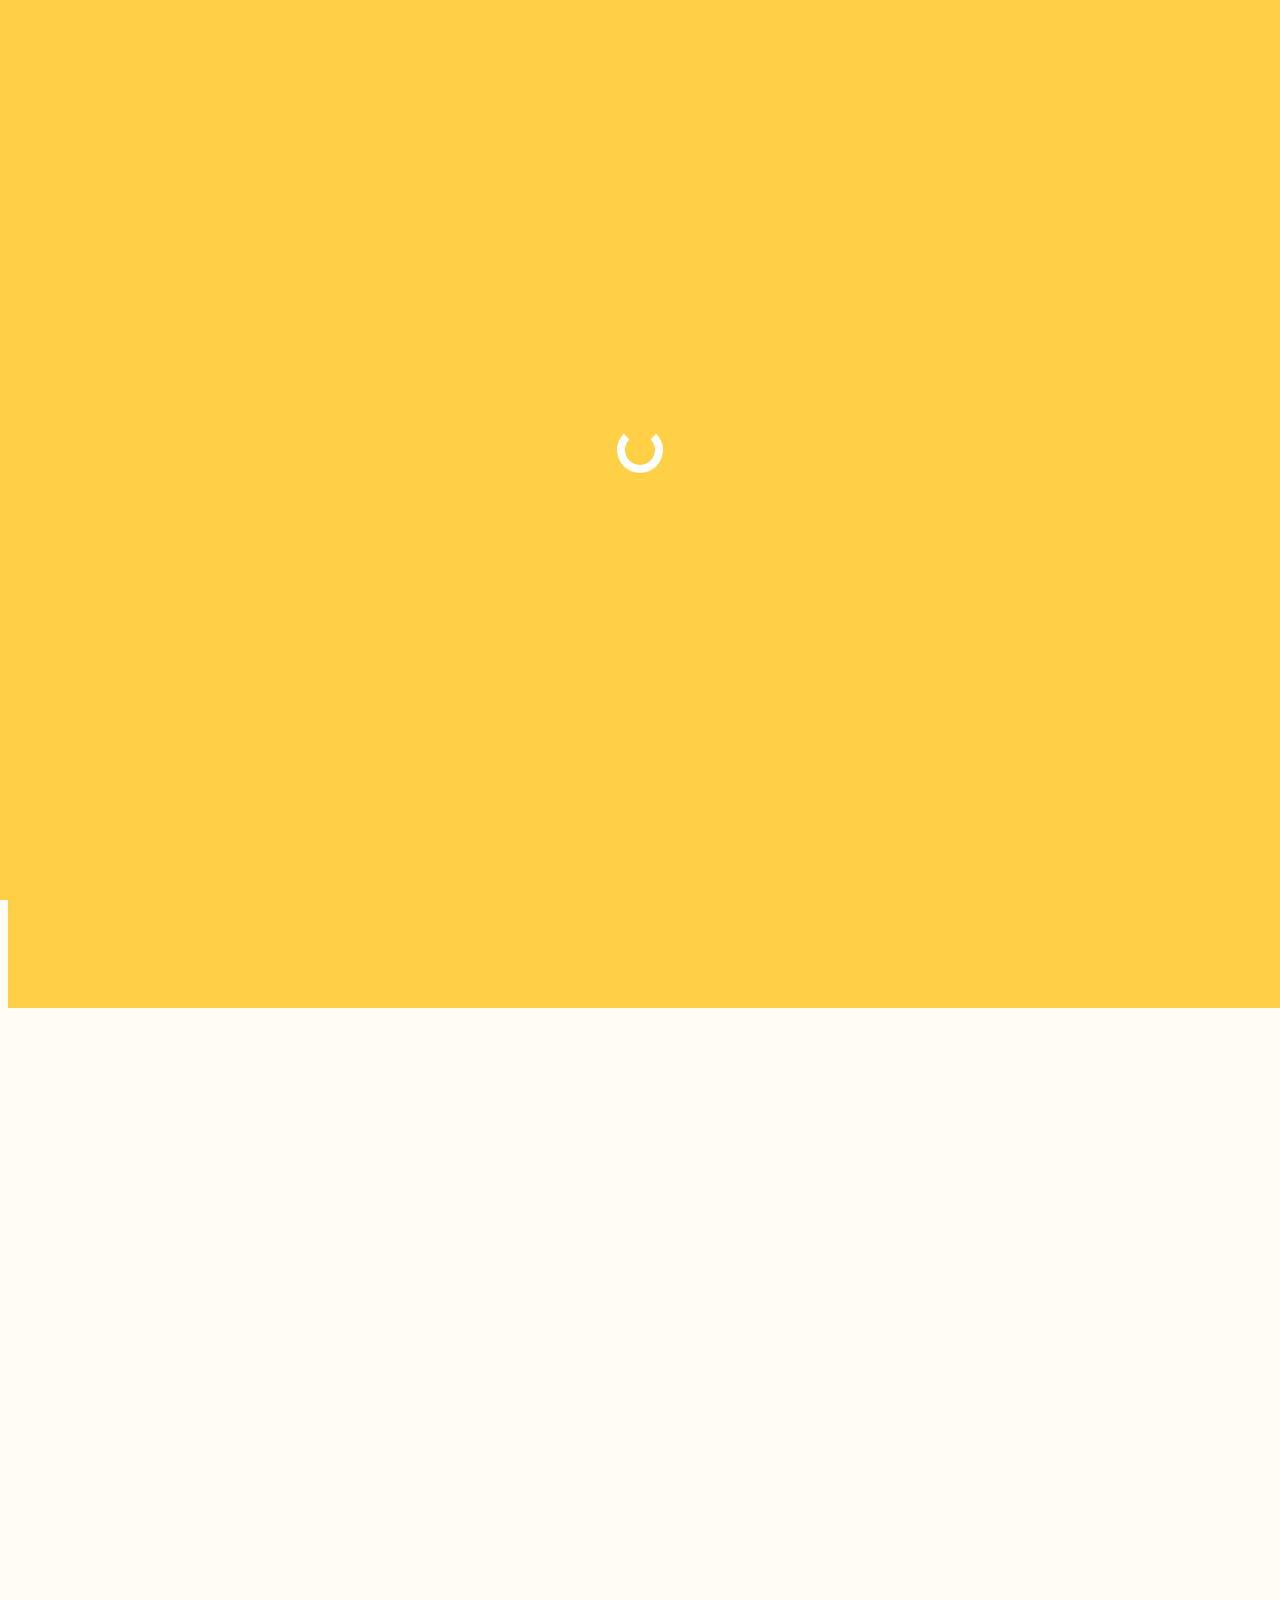
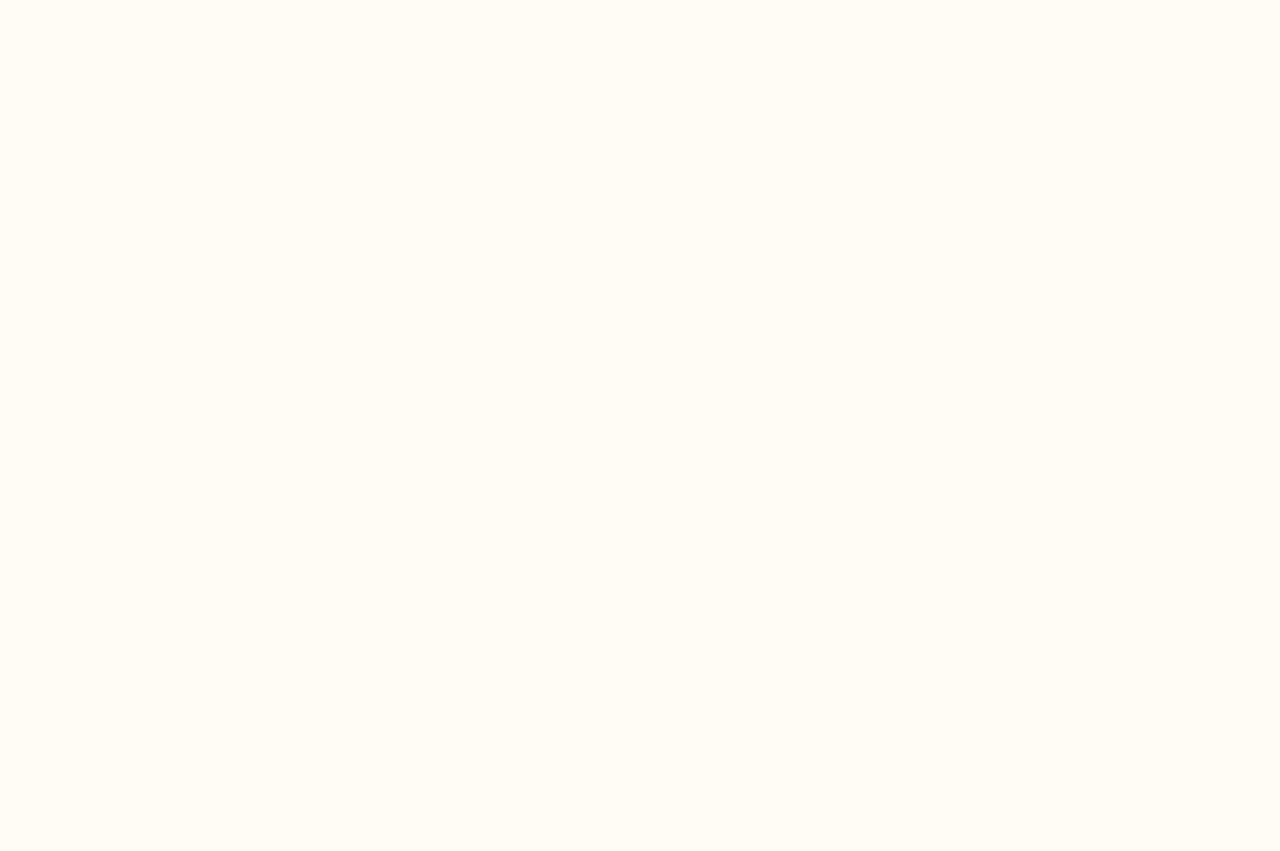
==== commit 87e03240: "Add files via upload" ====
--- a/docs/index.html
+++ b/docs/index.html
@@ -17,238 +17,241 @@
 </head>
 <body>
 <!-- loading -->
-<div class="loading"><div class="loader"></div></div>
+
 
   <!-- cover -->
-<section class="con mx-auto" style="background-color:#FFD046;">
-  <div class="cover w-full wow animate__slideInUp overflow-hidden" style="height:1000px; position:relative;">
-    <img src="image/cover__img-bg.png" alt="" class="cover__img-bg">
-    <img src="image/cover__img-move-roll.png" alt="" class="cover__img-move-roll opacity-75 move2" style="position:absolute; top:686px; left:561px;">
-    <img src="image/cover__img-move-bag.png" alt="" class="cover__img-move-bag opacity-75 move2" style="position:absolute; top:648px; left:247px;">
-    <img src="image/cover__img-move-orange.png" alt="" class="cover__img-move-orange opacity-75 move3" style="position:absolute; top:921.7px; left:504.7px;">
-    <img src="image/cover__img-move-cupcake.png" alt="" class="cover__img-move-cupcake opacity-75 move1" style="position:absolute; top:857.3px; left:294px;">
-    <img src="image/cover__img-move-jelly.png" alt="" class="cover__img-move-jelly opacity-75 move3" style="position:absolute; top:784.3px; left:123px;">
-    <img src="image/cover__img-move-carrotcake.png" alt="" class="cover__img-move-carrotcake opacity-75 move3" style="position:absolute; top:654.3px; left:305px;">
-    <img src="image/cover__img-move-abocado.png" alt="" class="cover__img-move-abocado opacity-75 move4" style="position:absolute; top:865px; left:0px;">
-    <img src="image/cover__img-move-pizza.png" alt="" class="cover__img-move-pizza opacity-75 move1" style="position:absolute; top:615px; left:0px;">
-    <img src="image/cover__img-move-egg.png" alt="" class="cover__img-move-egg opacity-75 move1" style="position:absolute; top:477px; left:342px;">
-    <img src="image/cover__img-move-vegetable.png" alt="" class="cover__img-move-vegetable opacity-75 move4" style="position:absolute; top:502px; left:84.6px;">
+<section class="con mx-auto" style="background-color:#FFD046; position:relative; height:1000px;">
+  <div class="loading">
+    <span class="loader"></span>
+  </div>
+  <div class="cover w-full wow slideInUp overflow-hidden" style="height:1000px;">
+    <img src="https://cdn.jsdelivr.net/gh/jiyeon-520/portfolio__app_together/docs/image/cover__img-bg.png" alt="" class="cover__img-bg">
+    <img src="https://cdn.jsdelivr.net/gh/jiyeon-520/portfolio__app_together/docs/image/cover__img-move-roll.png" alt="" class="cover__img-move-roll opacity-75 move2" style="position:absolute; top:686px; left:561px;">
+    <img src="https://cdn.jsdelivr.net/gh/jiyeon-520/portfolio__app_together/docs/image/cover__img-move-bag.png" alt="" class="cover__img-move-bag opacity-75 move2" style="position:absolute; top:648px; left:247px;">
+    <img src="https://cdn.jsdelivr.net/gh/jiyeon-520/portfolio__app_together/docs/image/cover__img-move-orange.png" alt="" class="cover__img-move-orange opacity-75 move3" style="position:absolute; top:921.7px; left:504.7px;">
+    <img src="https://cdn.jsdelivr.net/gh/jiyeon-520/portfolio__app_together/docs/image/cover__img-move-cupcake.png" alt="" class="cover__img-move-cupcake opacity-75 move1" style="position:absolute; top:857.3px; left:294px;">
+    <img src="https://cdn.jsdelivr.net/gh/jiyeon-520/portfolio__app_together/docs/image/cover__img-move-jelly.png" alt="" class="cover__img-move-jelly opacity-75 move3" style="position:absolute; top:784.3px; left:123px;">
+    <img src="https://cdn.jsdelivr.net/gh/jiyeon-520/portfolio__app_together/docs/image/cover__img-move-carrotcake.png" alt="" class="cover__img-move-carrotcake opacity-75 move3" style="position:absolute; top:654.3px; left:305px;">
+    <img src="https://cdn.jsdelivr.net/gh/jiyeon-520/portfolio__app_together/docs/image/cover__img-move-abocado.png" alt="" class="cover__img-move-abocado opacity-75 move4" style="position:absolute; top:865px; left:0px;">
+    <img src="https://cdn.jsdelivr.net/gh/jiyeon-520/portfolio__app_together/docs/image/cover__img-move-pizza.png" alt="" class="cover__img-move-pizza opacity-75 move1" style="position:absolute; top:615px; left:0px;">
+    <img src="https://cdn.jsdelivr.net/gh/jiyeon-520/portfolio__app_together/docs/image/cover__img-move-egg.png" alt="" class="cover__img-move-egg opacity-75 move1" style="position:absolute; top:477px; left:342px;">
+    <img src="https://cdn.jsdelivr.net/gh/jiyeon-520/portfolio__app_together/docs/image/cover__img-move-vegetable.png" alt="" class="cover__img-move-vegetable opacity-75 move4" style="position:absolute; top:502px; left:84.6px;">
 </div>
 </section>
 
 <!-- overview -->
 <section class="con mx-auto">
   <div class="overview" style="position:relative; margin-top:-1px;">
-    <img src="image/overview__img-bg.png" alt="" class="overview__img-bg">
-    <img src="image/overview__img-phone.png" alt="" class="overview__img-phone wow animate__fadeInUp" style="position:absolute; bottom:0; left:430px;">
+    <img src="https://cdn.jsdelivr.net/gh/jiyeon-520/portfolio__app_together/docs/image/overview__img-bg.png" alt="" class="overview__img-bg">
+    <img src="https://cdn.jsdelivr.net/gh/jiyeon-520/portfolio__app_together/docs/image/overview__img-phone.png" alt="" class="overview__img-phone wow animate__fadeInUp" style="position:absolute; bottom:0; left:430px;">
   </div>
 </section>
 
 <!-- background story -->
 <section class="con mx-auto">
   <div class="bgstory w-full relative" style="margin-top:-1px;">
-    <img src="image/bgstory.png" data-aos="fade-up" data-aos-delay="200" data-aos-duration="700" data-aos-offset="0" data-aos-anchor-placement="center-bottom" alt="">
+    <img src="https://cdn.jsdelivr.net/gh/jiyeon-520/portfolio__app_together/docs/image/bgstory.png" data-aos="fade-up" data-aos-delay="200" data-aos-duration="700" data-aos-offset="0" data-aos-anchor-placement="center-bottom" alt="">
   </div>
 </section>
 
 <!-- style guide -->
 <section class="con mx-auto">
 <div class="styleguide w-full relative" style="margin-top:-1px;">
-<img src="image/styleguide__img-bg.png" alt="" class="styleguide__img-bg">
+<img src="https://cdn.jsdelivr.net/gh/jiyeon-520/portfolio__app_together/docs/image/styleguide__img-bg.png" alt="" class="styleguide__img-bg">
   
 <!-- 컬러 -->
-<img src="image/styleguide__img-text-1.png" alt="" data-aos="fade-left" data-aos-offset="100" data-aos-duration="600" data-aos-easing="ease-in-sine" class="styleguide__img-text-1" style="position:absolute; top:531px; left:1157px;">
+<img src="https://cdn.jsdelivr.net/gh/jiyeon-520/portfolio__app_together/docs/image/styleguide__img-text-1.png" alt="" data-aos="fade-left" data-aos-offset="100" data-aos-duration="600" data-aos-easing="ease-in-sine" class="styleguide__img-text-1" style="position:absolute; top:531px; left:1157px;">
 <!-- 폰트-->
-<img src="image/styleguide__img-text-2.png" alt="" data-aos="fade-right" data-aos-offset="100" data-aos-duration="600" data-aos-easing="ease-in-sine" class="styleguide__img-text-2" style="position:absolute; top:1132px; left:145px;">
-<img src="image/styleguide__img-card-가.png" alt="">
-<img src="image/styleguide__img-card-나.png" alt="">
-<img src="image/styleguide__img-card-다.png" alt="">
+<img src="https://cdn.jsdelivr.net/gh/jiyeon-520/portfolio__app_together/docs/image/styleguide__img-text-2.png" alt="" data-aos="fade-right" data-aos-offset="100" data-aos-duration="600" data-aos-easing="ease-in-sine" class="styleguide__img-text-2" style="position:absolute; top:1132px; left:145px;">
+<img src="https://cdn.jsdelivr.net/gh/jiyeon-520/portfolio__app_together/docs/image/styleguide__img-card-가.png" alt="">
+<img src="https://cdn.jsdelivr.net/gh/jiyeon-520/portfolio__app_together/docs/image/styleguide__img-card-나.png" alt="">
+<img src="https://cdn.jsdelivr.net/gh/jiyeon-520/portfolio__app_together/docs/image/styleguide__img-card-다.png" alt="">
 <!-- 로고-->
-<img src="image/styleguide__img-text-3.png" alt="" data-aos="fade-left" data-aos-offset="100" data-aos-duration="600" data-aos-easing="ease-in-sine" class="styleguide__img-text-3" style="position:absolute; top:1620px; left:1089px;">
+<img src="https://cdn.jsdelivr.net/gh/jiyeon-520/portfolio__app_together/docs/image/styleguide__img-text-3.png" alt="" data-aos="fade-left" data-aos-offset="100" data-aos-duration="600" data-aos-easing="ease-in-sine" class="styleguide__img-text-3" style="position:absolute; top:1620px; left:1089px;">
   </div>
     </section>
 
 <!-- wire frame -->
 <section class="con mx-auto">
 <div class="wireframe w-full relative" style="height:1240px; background-color:#FFFBF5; margin-top:-1px;">
-  <img src="image/wireframe__img-box-top.png" alt="" class="wireframe__img-box absolute" style="z-index:20;">
+  <img src="https://cdn.jsdelivr.net/gh/jiyeon-520/portfolio__app_together/docs/image/wireframe__img-box-top.png" alt="" class="wireframe__img-box absolute" style="z-index:20; top:0;">
 <div class="wireframe__img absolute" style="width:1920px;"></div>
-  <img src="image/wireframe__img-box-bottom.png" alt="" class="wireframe__img-box absolute" style="top:1010px;">
+  <img src="https://cdn.jsdelivr.net/gh/jiyeon-520/portfolio__app_together/docs/image/wireframe__img-box-bottom.png" alt="" class="wireframe__img-box absolute" style="top:1010px;">
  </div>
     </section>
 
 <!-- onboarding -->
 <section class="con mx-auto">
 <div class="onboarding w-full relative" style="margin-top:-1px; z-index:100;">
-  <img src="image/onboarding__img-bg.png" alt="" class="onboarding__img-bg">
-  <img src="image/onboarding__img-left.png" alt="" class="onboarding__img-left slide-l" style="position:absolute; top:335px; left:325px;">
-  <img src="image/onboarding__img-center.png" alt="" class="onboarding__img-center " style="position:absolute; top:174px; left:770px; z-index:1;">
-  <img src="image/onboarding__img-right.png" alt="" class="onboarding__img-right slide-r" style="position:absolute; top:335px; left:1250px;">  
+  <img src="https://cdn.jsdelivr.net/gh/jiyeon-520/portfolio__app_together/docs/image/onboarding__img-bg.png" alt="" class="onboarding__img-bg">
+  <img src="https://cdn.jsdelivr.net/gh/jiyeon-520/portfolio__app_together/docs/image/onboarding__img-left.png" alt="" class="onboarding__img-left slide-l" style="position:absolute; top:335px; left:325px;">
+  <img src="https://cdn.jsdelivr.net/gh/jiyeon-520/portfolio__app_together/docs/image/onboarding__img-center.png" alt="" class="onboarding__img-center " style="position:absolute; top:174px; left:770px; z-index:1;">
+  <img src="https://cdn.jsdelivr.net/gh/jiyeon-520/portfolio__app_together/docs/image/onboarding__img-right.png" alt="" class="onboarding__img-right slide-r" style="position:absolute; top:335px; left:1250px;">  
  </div>
     </section>
 
   <!---- main ---->
 <section class="con mx-auto">
 <div class="main-1 w-full relative"style="margin-top:-1px;">
-  <img src="image/main-1__img-bg.png" alt="" class="main-1__img-bg">
-  <img src="image/main-1__img-phone-1.png" alt="" class="main-1__img-phone-1 absolute" style="top:593px; left:732px; z-index:2;" data-aos="fade-right" data-aos-delay="300" data-aos-duration="500">
-    <img src="image/main-1__img-phone-2.png" alt="" class="main-1__img-phone-2 absolute" style="top:638px; left:1058px;" data-aos="fade-right" data-aos-delay="500" data-aos-duration="800">
-  <img src="image/main-1__img-line.png" alt="" class="main-1__img-line absolute wow animate__fadeIn" style="top:1100px; left:953px;">
-    <img src="image/main-1__img-popup.png" alt="" class="main-1__img-popup absolute" style="top:946px; left:1620px; width:250px;" data-aos="zoom-in-up" data-aos-delay="700">
-  <img src="image/main-1__img-tiny-1.png" alt="" class="main-1__img-tiny-1 tiny absolute wow" style="top:-20px; left:479px;">
-    <img src="image/main-1__img-tiny-2.png" alt="" class="main-1__img-tiny-2 tiny absolute wow" style="top:0; left:524px;">
-    <img src="image/main-1__img-tiny-3.png" alt="" class="main-1__img-tiny-3 tiny absolute wow" style="top:166px; left:1659px;">
-    <img src="image/main-1__img-tiny-4.png" alt="" class="main-1__img-tiny-4 tiny absolute wow" style="top:189px; left:1723px;">
-    <img src="image/main-1__img-tiny-5.png" alt="" class="main-1__img-tiny-5 tiny absolute wow" style="top:208.8px; left:1639.8px;">
-    <img src="image/main-1__img-tiny-6.png" alt="" class="main-1__img-tiny-6 tiny absolute wow" style="top:437px; left:809px;">
-    <img src="image/main-1__img-tiny-7.png" alt="" class="main-1__img-tiny-7 tiny absolute wow" style="top:427.7px; left:826.1px;">
-    <img src="image/main-1__img-tiny-8.png" alt="" class="main-1__img-tiny-8 tiny absolute wow" style="top:404px; left:708px;">
-    <img src="image/main-1__img-tiny-9.png" alt="" class="main-1__img-tiny-9 tiny absolute wow" style="top:1327px; left:144.5px;">
-    <img src="image/main-1__img-tiny-10.png" alt="" class="main-1__img-tiny-10 tiny absolute wow" style="top:1394.7px; left:143px;">
-    <img src="image/main-1__img-tiny-11.png" alt="" class="main-1__img-tiny-11 tiny absolute wow" style="top:1472px; left:1794px;">
-      <img src="image/main-1__img-tiny-12.png" alt="" class="main-1__img-tiny-12 tiny absolute wow" style="top:1492px; left:1789px;">
-      <img src="image/main-1__img-tiny-13.png" alt="" class="main-1__img-tiny-13 tiny absolute wow" style="top:1510px; left:1809px;">
+  <img src="https://cdn.jsdelivr.net/gh/jiyeon-520/portfolio__app_together/docs/image/main-1__img-bg.png" alt="" class="main-1__img-bg">
+  <img src="https://cdn.jsdelivr.net/gh/jiyeon-520/portfolio__app_together/docs/image/main-1__img-phone-1.png" alt="" class="main-1__img-phone-1 absolute" style="top:593px; left:732px; z-index:2;" data-aos="fade-right" data-aos-delay="300" data-aos-duration="500">
+    <img src="https://cdn.jsdelivr.net/gh/jiyeon-520/portfolio__app_together/docs/image/main-1__img-phone-2.png" alt="" class="main-1__img-phone-2 absolute" style="top:638px; left:1058px;" data-aos="fade-right" data-aos-delay="500" data-aos-duration="800">
+  <img src="https://cdn.jsdelivr.net/gh/jiyeon-520/portfolio__app_together/docs/image/main-1__img-line.png" alt="" class="main-1__img-line absolute wow animate__fadeIn" style="top:1100px; left:953px;">
+    <img src="https://cdn.jsdelivr.net/gh/jiyeon-520/portfolio__app_together/docs/image/main-1__img-popup.png" alt="" class="main-1__img-popup absolute" style="top:946px; left:1620px; width:250px;" data-aos="zoom-in-up" data-aos-delay="700">
+  <img src="https://cdn.jsdelivr.net/gh/jiyeon-520/portfolio__app_together/docs/image/main-1__img-tiny-1.png" alt="" class="main-1__img-tiny-1 tiny absolute wow" style="top:-20px; left:479px;">
+    <img src="https://cdn.jsdelivr.net/gh/jiyeon-520/portfolio__app_together/docs/image/main-1__img-tiny-2.png" alt="" class="main-1__img-tiny-2 tiny absolute wow" style="top:0; left:524px;">
+    <img src="https://cdn.jsdelivr.net/gh/jiyeon-520/portfolio__app_together/docs/image/main-1__img-tiny-3.png" alt="" class="main-1__img-tiny-3 tiny absolute wow" style="top:166px; left:1659px;">
+    <img src="https://cdn.jsdelivr.net/gh/jiyeon-520/portfolio__app_together/docs/image/main-1__img-tiny-4.png" alt="" class="main-1__img-tiny-4 tiny absolute wow" style="top:189px; left:1723px;">
+    <img src="https://cdn.jsdelivr.net/gh/jiyeon-520/portfolio__app_together/docs/image/main-1__img-tiny-5.png" alt="" class="main-1__img-tiny-5 tiny absolute wow" style="top:208.8px; left:1639.8px;">
+    <img src="https://cdn.jsdelivr.net/gh/jiyeon-520/portfolio__app_together/docs/image/main-1__img-tiny-6.png" alt="" class="main-1__img-tiny-6 tiny absolute wow" style="top:437px; left:809px;">
+    <img src="https://cdn.jsdelivr.net/gh/jiyeon-520/portfolio__app_together/docs/image/main-1__img-tiny-7.png" alt="" class="main-1__img-tiny-7 tiny absolute wow" style="top:427.7px; left:826.1px;">
+    <img src="https://cdn.jsdelivr.net/gh/jiyeon-520/portfolio__app_together/docs/image/main-1__img-tiny-8.png" alt="" class="main-1__img-tiny-8 tiny absolute wow" style="top:404px; left:708px;">
+    <img src="https://cdn.jsdelivr.net/gh/jiyeon-520/portfolio__app_together/docs/image/main-1__img-tiny-9.png" alt="" class="main-1__img-tiny-9 tiny absolute wow" style="top:1327px; left:144.5px;">
+    <img src="https://cdn.jsdelivr.net/gh/jiyeon-520/portfolio__app_together/docs/image/main-1__img-tiny-10.png" alt="" class="main-1__img-tiny-10 tiny absolute wow" style="top:1394.7px; left:143px;">
+    <img src="https://cdn.jsdelivr.net/gh/jiyeon-520/portfolio__app_together/docs/image/main-1__img-tiny-11.png" alt="" class="main-1__img-tiny-11 tiny absolute wow" style="top:1472px; left:1794px;">
+      <img src="https://cdn.jsdelivr.net/gh/jiyeon-520/portfolio__app_together/docs/image/main-1__img-tiny-12.png" alt="" class="main-1__img-tiny-12 tiny absolute wow" style="top:1492px; left:1789px;">
+      <img src="https://cdn.jsdelivr.net/gh/jiyeon-520/portfolio__app_together/docs/image/main-1__img-tiny-13.png" alt="" class="main-1__img-tiny-13 tiny absolute wow" style="top:1510px; left:1809px;">
 </div>
     </section>
 <section class="con mx-auto">
 <div class="main-2 w-full relative"style="margin-top:-1px;">
-<img src="image/main-2__img-bg.png" alt="" class="main-2__img-bg w-full"> 
-  <img src="image/main-2__img-phone-1.png" alt="" class="main-2__img-phone-1" style="position:absolute; top:200px; left:200px; z-index:20;" data-aos="fade-right" data-aos-offset="300" data-aos-easing="ease-in-sine">
-    <img src="image/main-2__img-phone-2.png" alt="" class="main-2__img-phone-2" style="position:absolute; top:200px; left:749px; z-index:10;" data-aos="fade-right"  data-aos-offset="300" data-aos-easing="ease-in-sine" data-aos-delay="500">
-  <img src="image/main-2__img-bounce.png" alt="" class="main-2__img-bounce wow bounceIn" style="position:absolute; top:945px; left:1428px;" data-wow-duration="3s">
-      <img src="image/main-2__img-tiny-1.png" alt="" class="main-2__img-tiny-1 tiny absolute" style="top:1206px; left:66px;">
-  <img src="image/main-2__img-tiny-2.png" alt="" class="main-2__img-tiny-2 tiny absolute" style="top:1191px; left:110px;">
-  <img src="image/main-2__img-tiny-3.png" alt="" class="main-2__img-tiny-3 tiny absolute" style="top:1181px; left:130px;">
-  <img src="image/main-2__img-tiny-4.png" alt="" class="main-2__img-tiny-4 tiny absolute" style="top:504px; left:1723px;">
-  <img src="image/main-2__img-tiny-5.png" alt="" class="main-2__img-tiny-5 tiny absolute" style="top:513px; left:1764px;">
- <img src="image/main-2__img-tiny-6.png" alt="" class="main-2__img-tiny-6 tiny absolute" style="top:487px; left:1709px;">
+<img src="https://cdn.jsdelivr.net/gh/jiyeon-520/portfolio__app_together/docs/image/main-2__img-bg.png" alt="" class="main-2__img-bg w-full"> 
+  <img src="https://cdn.jsdelivr.net/gh/jiyeon-520/portfolio__app_together/docs/image/main-2__img-phone-1.png" alt="" class="main-2__img-phone-1" style="position:absolute; top:200px; left:200px; z-index:20;" data-aos="fade-right" data-aos-offset="300" data-aos-easing="ease-in-sine">
+    <img src="https://cdn.jsdelivr.net/gh/jiyeon-520/portfolio__app_together/docs/image/main-2__img-phone-2.png" alt="" class="main-2__img-phone-2" style="position:absolute; top:200px; left:749px; z-index:10;" data-aos="fade-right"  data-aos-offset="300" data-aos-easing="ease-in-sine" data-aos-delay="500">
+  <img src="https://cdn.jsdelivr.net/gh/jiyeon-520/portfolio__app_together/docs/image/main-2__img-bounce.png" alt="" class="main-2__img-bounce wow animate__bounceIn" style="position:absolute; top:945px; left:1428px;" data-wow-duration="3s">
+      <img src="https://cdn.jsdelivr.net/gh/jiyeon-520/portfolio__app_together/docs/image/main-2__img-tiny-1.png" alt="" class="main-2__img-tiny-1 tiny absolute" style="top:1206px; left:66px;">
+  <img src="https://cdn.jsdelivr.net/gh/jiyeon-520/portfolio__app_together/docs/image/main-2__img-tiny-2.png" alt="" class="main-2__img-tiny-2 tiny absolute" style="top:1191px; left:110px;">
+  <img src="https://cdn.jsdelivr.net/gh/jiyeon-520/portfolio__app_together/docs/image/main-2__img-tiny-3.png" alt="" class="main-2__img-tiny-3 tiny absolute" style="top:1181px; left:130px;">
+  <img src="https://cdn.jsdelivr.net/gh/jiyeon-520/portfolio__app_together/docs/image/main-2__img-tiny-4.png" alt="" class="main-2__img-tiny-4 tiny absolute" style="top:504px; left:1723px;">
+  <img src="https://cdn.jsdelivr.net/gh/jiyeon-520/portfolio__app_together/docs/image/main-2__img-tiny-5.png" alt="" class="main-2__img-tiny-5 tiny absolute" style="top:513px; left:1764px;">
+ <img src="https://cdn.jsdelivr.net/gh/jiyeon-520/portfolio__app_together/docs/image/main-2__img-tiny-6.png" alt="" class="main-2__img-tiny-6 tiny absolute" style="top:487px; left:1709px;">
 </div>
     </section>
 
 <!-- recipe -->
 <section class="con mx-auto">
 <div class="recipe w-full relative" style="margin-top:-1px;">
-  <img class="recipe__img-bg w-full" src="image/recipe__img-bg.png" alt="">
-  <img src="image/recipe__img-line.png" alt="" data-aos="fade-in" data-aos-offset="100" class="absolute recipe__img-line" style="top:446px; left:1012px; z-index:10; width:220px;">
-  <img  src="image/recipe__img-popup.png" alt="" data-aos="zoom-in" data-aos-offset="300" data-aos-delay="300" class="absolute recipe__img-popup" style="top:281px; left:877px; z-index:15; width:290px;">
-  <img src="image/recipe__img-text-1.png" alt="" data-aos="fade-right" data-aos-delay="800" class="absolute recipe__img-text-1" style="top:680px; left:279px;">
-  <img src="image/recipe__img-text-2.png" alt="" data-aos="fade-left" class="absolute recipe__img-text-2" style="top:1622px; left:1135px;">
-  <img src="image/recipe__img-text-3.png" alt="" data-aos="fade-right" class="absolute recipe__img-text-3" style="top:2953px; left:279px;">
-  <img src="image/recipe__img-tiny-1.png" alt="" class="absolute recipe__img-tiny-1 tiny" style="top:0px; left:659px;">
-  <img src="image/recipe__img-tiny-2.png" alt="" class="absolute recipe__img-tiny-2 tiny" style="top:37px; left:769px;">
-  <img src="image/recipe__img-tiny-3.png" alt="" class="absolute recipe__img-tiny-3 tiny" style="top:68px; left:734px;">
-  <img src="image/recipe__img-tiny-4.png" alt="" class="absolute recipe__img-tiny-4 tiny" style="top:376px; left:1709px;">
-  <img src="image/recipe__img-tiny-5.png" alt="" class="absolute recipe__img-tiny-5 tiny" style="top:452px; left:1690px;">
-  <img src="image/recipe__img-tiny-6.png" alt="" class="absolute recipe__img-tiny-6 tiny" style="top:458px; left:1765px;">
-  <img src="image/recipe__img-tiny-7.png" alt="" class="absolute recipe__img-tiny-7 tiny" style="top:1331px; left:53px;">
-  <img src="image/recipe__img-tiny-8.png" alt="" class="absolute recipe__img-tiny-8 tiny" style="top:1415px; left:139px;">
-  <img src="image/recipe__img-tiny-9.png" alt="" class="absolute recipe__img-tiny-9 tiny" style="top:1351px; left:1746px;">
-  <img src="image/recipe__img-tiny-10.png" alt="" class="absolute recipe__img-tiny-10 tiny" style="top:1455px; left:1774px;">
-  <img src="image/recipe__img-tiny-11.png" alt="" class="absolute recipe__img-tiny-11 tiny" style="top:1499px; left:1690px;">
-  <img src="image/recipe__img-tiny-12.png" alt="" class="absolute recipe__img-tiny-12 tiny" style="top:1807px; left:953px;">
-  <img src="image/recipe__img-tiny-13.png" alt="" class="absolute recipe__img-tiny-13 tiny" style="top:1838px; left:902px;">
-  <img src="image/recipe__img-tiny-14.png" alt="" class="absolute recipe__img-tiny-14 tiny" style="top:2232px; left:1701px;">
-  <img src="image/recipe__img-tiny-15.png" alt="" class="absolute recipe__img-tiny-15 tiny" style="top:2548px; left:289px;">
-  <img src="image/recipe__img-tiny-16.png" alt="" class="absolute recipe__img-tiny-16 tiny" style="top:2594px; left:156px;">
-  <img src="image/recipe__img-tiny-17.png" alt="" class="absolute recipe__img-tiny-17 tiny" style="top:2747px; left:372px;">
-  <img src="image/recipe__img-tiny-18.png" alt="" class="absolute recipe__img-tiny-18 tiny" style="top:2806px; left:1825px;">
-  <img src="image/recipe__img-tiny-19.png" alt="" class="absolute recipe__img-tiny-19 tiny" style="top:2788px; left:1845px;">
-  <img src="image/recipe__img-tiny-20.png" alt="" class="absolute recipe__img-tiny-20 tiny" style="top:2713px; left:1893px;">
-  <img src="image/recipe__img-tiny-21.png" alt="" class="absolute recipe__img-tiny-21 tiny" style="top:3152px; left:34px;">
-  <img src="image/recipe__img-tiny-22.png" alt="" class="absolute recipe__img-tiny-22 tiny" style="top:3221px; left:72px;">
-  <img src="image/recipe__img-tiny-23.png" alt="" class="absolute recipe__img-tiny-23 tiny" style="top:3154px; left:1135px;">
-  <img src="image/recipe__img-tiny-24.png" alt="" class="absolute recipe__img-tiny-24 tiny" style="top:3210px; left:1121px;">
+  <img class="recipe__img-bg w-full" src="https://cdn.jsdelivr.net/gh/jiyeon-520/portfolio__app_together/docs/image/recipe__img-bg.png" alt="">
+  <img src="https://cdn.jsdelivr.net/gh/jiyeon-520/portfolio__app_together/docs/image/recipe__img-line.png" alt="" data-aos="fade-in" data-aos-offset="100" class="absolute recipe__img-line" style="top:446px; left:1012px; z-index:10; width:220px;">
+  <img  src="https://cdn.jsdelivr.net/gh/jiyeon-520/portfolio__app_together/docs/image/recipe__img-popup.png" alt="" data-aos="zoom-in" data-aos-offset="300" data-aos-delay="300" class="absolute recipe__img-popup" style="top:281px; left:877px; z-index:15; width:290px;">
+  <img src="https://cdn.jsdelivr.net/gh/jiyeon-520/portfolio__app_together/docs/image/recipe__img-text-1.png" alt="" data-aos="fade-right" data-aos-delay="800" class="absolute recipe__img-text-1" style="top:680px; left:279px;">
+  <img src="https://cdn.jsdelivr.net/gh/jiyeon-520/portfolio__app_together/docs/image/recipe__img-text-2.png" alt="" data-aos="fade-left" class="absolute recipe__img-text-2" style="top:1622px; left:1135px;">
+  <img src="https://cdn.jsdelivr.net/gh/jiyeon-520/portfolio__app_together/docs/image/recipe__img-text-3.png" alt="" data-aos="fade-right" class="absolute recipe__img-text-3" style="top:2953px; left:279px;">
+  <img src="https://cdn.jsdelivr.net/gh/jiyeon-520/portfolio__app_together/docs/image/recipe__img-tiny-1.png" alt="" class="absolute recipe__img-tiny-1 tiny" style="top:0px; left:659px;">
+  <img src="https://cdn.jsdelivr.net/gh/jiyeon-520/portfolio__app_together/docs/image/recipe__img-tiny-2.png" alt="" class="absolute recipe__img-tiny-2 tiny" style="top:37px; left:769px;">
+  <img src="https://cdn.jsdelivr.net/gh/jiyeon-520/portfolio__app_together/docs/image/recipe__img-tiny-3.png" alt="" class="absolute recipe__img-tiny-3 tiny" style="top:68px; left:734px;">
+  <img src="https://cdn.jsdelivr.net/gh/jiyeon-520/portfolio__app_together/docs/image/recipe__img-tiny-4.png" alt="" class="absolute recipe__img-tiny-4 tiny" style="top:376px; left:1709px;">
+  <img src="https://cdn.jsdelivr.net/gh/jiyeon-520/portfolio__app_together/docs/image/recipe__img-tiny-5.png" alt="" class="absolute recipe__img-tiny-5 tiny" style="top:452px; left:1690px;">
+  <img src="https://cdn.jsdelivr.net/gh/jiyeon-520/portfolio__app_together/docs/image/recipe__img-tiny-6.png" alt="" class="absolute recipe__img-tiny-6 tiny" style="top:458px; left:1765px;">
+  <img src="https://cdn.jsdelivr.net/gh/jiyeon-520/portfolio__app_together/docs/image/recipe__img-tiny-7.png" alt="" class="absolute recipe__img-tiny-7 tiny" style="top:1331px; left:53px;">
+  <img src="https://cdn.jsdelivr.net/gh/jiyeon-520/portfolio__app_together/docs/image/recipe__img-tiny-8.png" alt="" class="absolute recipe__img-tiny-8 tiny" style="top:1415px; left:139px;">
+  <img src="https://cdn.jsdelivr.net/gh/jiyeon-520/portfolio__app_together/docs/image/recipe__img-tiny-9.png" alt="" class="absolute recipe__img-tiny-9 tiny" style="top:1351px; left:1746px;">
+  <img src="https://cdn.jsdelivr.net/gh/jiyeon-520/portfolio__app_together/docs/image/recipe__img-tiny-10.png" alt="" class="absolute recipe__img-tiny-10 tiny" style="top:1455px; left:1774px;">
+  <img src="https://cdn.jsdelivr.net/gh/jiyeon-520/portfolio__app_together/docs/image/recipe__img-tiny-11.png" alt="" class="absolute recipe__img-tiny-11 tiny" style="top:1499px; left:1690px;">
+  <img src="https://cdn.jsdelivr.net/gh/jiyeon-520/portfolio__app_together/docs/image/recipe__img-tiny-12.png" alt="" class="absolute recipe__img-tiny-12 tiny" style="top:1807px; left:953px;">
+  <img src="https://cdn.jsdelivr.net/gh/jiyeon-520/portfolio__app_together/docs/image/recipe__img-tiny-13.png" alt="" class="absolute recipe__img-tiny-13 tiny" style="top:1838px; left:902px;">
+  <img src="https://cdn.jsdelivr.net/gh/jiyeon-520/portfolio__app_together/docs/image/recipe__img-tiny-14.png" alt="" class="absolute recipe__img-tiny-14 tiny" style="top:2232px; left:1701px;">
+  <img src="https://cdn.jsdelivr.net/gh/jiyeon-520/portfolio__app_together/docs/image/recipe__img-tiny-15.png" alt="" class="absolute recipe__img-tiny-15 tiny" style="top:2548px; left:289px;">
+  <img src="https://cdn.jsdelivr.net/gh/jiyeon-520/portfolio__app_together/docs/image/recipe__img-tiny-16.png" alt="" class="absolute recipe__img-tiny-16 tiny" style="top:2594px; left:156px;">
+  <img src="https://cdn.jsdelivr.net/gh/jiyeon-520/portfolio__app_together/docs/image/recipe__img-tiny-17.png" alt="" class="absolute recipe__img-tiny-17 tiny" style="top:2747px; left:372px;">
+  <img src="https://cdn.jsdelivr.net/gh/jiyeon-520/portfolio__app_together/docs/image/recipe__img-tiny-18.png" alt="" class="absolute recipe__img-tiny-18 tiny" style="top:2806px; left:1825px;">
+  <img src="https://cdn.jsdelivr.net/gh/jiyeon-520/portfolio__app_together/docs/image/recipe__img-tiny-19.png" alt="" class="absolute recipe__img-tiny-19 tiny" style="top:2788px; left:1845px;">
+  <img src="https://cdn.jsdelivr.net/gh/jiyeon-520/portfolio__app_together/docs/image/recipe__img-tiny-20.png" alt="" class="absolute recipe__img-tiny-20 tiny" style="top:2713px; left:1893px;">
+  <img src="https://cdn.jsdelivr.net/gh/jiyeon-520/portfolio__app_together/docs/image/recipe__img-tiny-21.png" alt="" class="absolute recipe__img-tiny-21 tiny" style="top:3152px; left:34px;">
+  <img src="https://cdn.jsdelivr.net/gh/jiyeon-520/portfolio__app_together/docs/image/recipe__img-tiny-22.png" alt="" class="absolute recipe__img-tiny-22 tiny" style="top:3221px; left:72px;">
+  <img src="https://cdn.jsdelivr.net/gh/jiyeon-520/portfolio__app_together/docs/image/recipe__img-tiny-23.png" alt="" class="absolute recipe__img-tiny-23 tiny" style="top:3154px; left:1135px;">
+  <img src="https://cdn.jsdelivr.net/gh/jiyeon-520/portfolio__app_together/docs/image/recipe__img-tiny-24.png" alt="" class="absolute recipe__img-tiny-24 tiny" style="top:3210px; left:1121px;">
 </div>
 </section>
 
 <!---- search ---->
 <section class="con mx-auto">
   <div class="search w-full" style="position:relative; margin-top:-1px;">
-  <img src="image2/search__img-bg.png" alt="" class="search__img-bg w-full">
-  <img src="image2/search__img-phone-1.png" alt="" class="search__img-phone-1" style="position:absolute; top:100px; left:1342px;" data-aos="fade-down" data-aos-delay="300" data-aos-duration="800">
-    <img src="image2/search__img-phone-2.png" alt="" class="search__img-phone-2" style="position:absolute; top:730px; left:850px;" data-aos="fade-up" data-aos-delay="300" data-aos-duration="800">
-      <img src="image2/search__img-text.png" alt="" class="search__img-text" style="position:absolute; top:464px; left:170px;" data-aos="fade-right">
-      <img src="image2/search__img-popup.png" alt="" class="search__img-popup" style="position:absolute; top:780px; left:402px; z-index:10;" data-aos="fade-in" data-aos-offset="300" data-aos-delay="900">
-        <img src="image2/search__img-line.png" alt="" class="search__img-line" style="position:absolute; top:959px; left:538px;" data-aos="fade-in"data-aos-offset="100" data-aos-delay="700">
+  <img src="https://cdn.jsdelivr.net/gh/jiyeon-520/portfolio__app_together/docs/image2/search__img-bg.png" alt="" class="search__img-bg w-full">
+  <img src="https://cdn.jsdelivr.net/gh/jiyeon-520/portfolio__app_together/docs/image2/search__img-phone-1.png" alt="" class="search__img-phone-1" style="position:absolute; top:100px; left:1342px;" data-aos="fade-down" data-aos-delay="300" data-aos-duration="800">
+    <img src="https://cdn.jsdelivr.net/gh/jiyeon-520/portfolio__app_together/docs/image2/search__img-phone-2.png" alt="" class="search__img-phone-2" style="position:absolute; top:730px; left:850px;" data-aos="fade-up" data-aos-delay="300" data-aos-duration="800">
+      <img src="https://cdn.jsdelivr.net/gh/jiyeon-520/portfolio__app_together/docs/image2/search__img-text.png" alt="" class="search__img-text" style="position:absolute; top:464px; left:170px;" data-aos="fade-right">
+      <img src="https://cdn.jsdelivr.net/gh/jiyeon-520/portfolio__app_together/docs/image2/search__img-popup.png" alt="" class="search__img-popup" style="position:absolute; top:780px; left:402px; z-index:10;" data-aos="fade-in" data-aos-offset="300" data-aos-delay="900">
+        <img src="https://cdn.jsdelivr.net/gh/jiyeon-520/portfolio__app_together/docs/image2/search__img-line.png" alt="" class="search__img-line" style="position:absolute; top:959px; left:538px;" data-aos="fade-in"data-aos-offset="100" data-aos-delay="700">
 </div>
 </section>
 
 <!-- shopping-->
 <section class="con mx-auto">
 <div class="shopping w-full relative overflow-hidden" style="margin-top:-1px;">
-  <img src="image2/shopping__img-bg.png" alt="" class="shopping__img-bg w-full">
-<img src="image2/shopping__img-phone-1.png" alt="" data-aos="fade-right" class="shopping__img-phone-1 absolute" style="top:223px; left:100px; z-index:10;">
-  <img src="image2/shopping__img-phone-2.png" alt="" data-aos="fade-right" data-aos-delay="500" class="shopping__img-phone-2 absolute" style="top:286px; left:576px; z-index:5;">
-  <img src="image2/shopping__img-tiny-1.png" alt="" class="shopping__img-tiny-1 tiny absolute" style="top:447px; left:1065px;">
-    <img src="image2/shopping__img-tiny-2.png" alt="" class="shopping__img-tiny-2 tiny absolute" style="top:262px; left:1420px;">
-    <img src="image2/shopping__img-tiny-3.png" alt="" class="shopping__img-tiny-3 tiny absolute" style="top:150px; left:1840px;">
-    <img src="image2/shopping__img-tiny-4.png" alt="" class="shopping__img-tiny-4 tiny absolute" style="top:475px; left:1732px;">
-    <img src="image2/shopping__img-tiny-5.png" alt="" class="shopping__img-tiny-5 tiny absolute" style="top:627px; left:1440px;">
-    <img src="image2/shopping__img-tiny-6.png" alt="" class="shopping__img-tiny-6 tiny absolute" style="top:709px; left:915px; z-index:0;">
-    <img src="image2/shopping__img-tiny-7.png" alt="" class="shopping__img-tiny-7 tiny absolute" style="top:805px; right:0px;">
-    <img src="image2/shopping__img-tiny-8.png" alt="" class="shopping__img-tiny-8 tiny absolute" style="top:1016px; left:1199px;">
-    <img src="image2/shopping__img-tiny-9.png" alt="" class="shopping__img-tiny-9 tiny absolute" style="top:1098.72px; left:1712px;">
-    <img src="image2/shopping__img-tiny-10.png" alt="" class="shopping__img-tiny-10 tiny absolute" style="top:1149px; left:1420px;">
-    <img src="image2/shopping__img-tiny-11.png" alt="" class="shopping__img-tiny-11 tiny absolute" style="top:1211px; left:960px;">
+  <img src="https://cdn.jsdelivr.net/gh/jiyeon-520/portfolio__app_together/docs/image2/shopping__img-bg.png" alt="" class="shopping__img-bg w-full">
+<img src="https://cdn.jsdelivr.net/gh/jiyeon-520/portfolio__app_together/docs/image2/shopping__img-phone-1.png" alt="" data-aos="fade-right" class="shopping__img-phone-1 absolute" style="top:223px; left:100px; z-index:10;">
+  <img src="https://cdn.jsdelivr.net/gh/jiyeon-520/portfolio__app_together/docs/image2/shopping__img-phone-2.png" alt="" data-aos="fade-right" data-aos-delay="500" class="shopping__img-phone-2 absolute" style="top:286px; left:576px; z-index:5;">
+  <img src="https://cdn.jsdelivr.net/gh/jiyeon-520/portfolio__app_together/docs/image2/shopping__img-tiny-1.png" alt="" class="shopping__img-tiny-1 tiny absolute" style="top:447px; left:1065px;">
+    <img src="https://cdn.jsdelivr.net/gh/jiyeon-520/portfolio__app_together/docs/image2/shopping__img-tiny-2.png" alt="" class="shopping__img-tiny-2 tiny absolute" style="top:262px; left:1420px;">
+    <img src="https://cdn.jsdelivr.net/gh/jiyeon-520/portfolio__app_together/docs/image2/shopping__img-tiny-3.png" alt="" class="shopping__img-tiny-3 tiny absolute" style="top:150px; left:1840px;">
+    <img src="https://cdn.jsdelivr.net/gh/jiyeon-520/portfolio__app_together/docs/image2/shopping__img-tiny-4.png" alt="" class="shopping__img-tiny-4 tiny absolute" style="top:475px; left:1732px;">
+    <img src="https://cdn.jsdelivr.net/gh/jiyeon-520/portfolio__app_together/docs/image2/shopping__img-tiny-5.png" alt="" class="shopping__img-tiny-5 tiny absolute" style="top:627px; left:1440px;">
+    <img src="https://cdn.jsdelivr.net/gh/jiyeon-520/portfolio__app_together/docs/image2/shopping__img-tiny-6.png" alt="" class="shopping__img-tiny-6 tiny absolute" style="top:709px; left:915px; z-index:0;">
+    <img src="https://cdn.jsdelivr.net/gh/jiyeon-520/portfolio__app_together/docs/image2/shopping__img-tiny-7.png" alt="" class="shopping__img-tiny-7 tiny absolute" style="top:805px; right:0px;">
+    <img src="https://cdn.jsdelivr.net/gh/jiyeon-520/portfolio__app_together/docs/image2/shopping__img-tiny-8.png" alt="" class="shopping__img-tiny-8 tiny absolute" style="top:1016px; left:1199px;">
+    <img src="https://cdn.jsdelivr.net/gh/jiyeon-520/portfolio__app_together/docs/image2/shopping__img-tiny-9.png" alt="" class="shopping__img-tiny-9 tiny absolute" style="top:1098.72px; left:1712px;">
+    <img src="https://cdn.jsdelivr.net/gh/jiyeon-520/portfolio__app_together/docs/image2/shopping__img-tiny-10.png" alt="" class="shopping__img-tiny-10 tiny absolute" style="top:1149px; left:1420px;">
+    <img src="https://cdn.jsdelivr.net/gh/jiyeon-520/portfolio__app_together/docs/image2/shopping__img-tiny-11.png" alt="" class="shopping__img-tiny-11 tiny absolute" style="top:1211px; left:960px;">
   </div>
 </section>
 
 <!-- cummunity -->
 <section class="con mx-auto">
 <div class="cummunity w-full relative"style="margin-top:-1px;">
-  <img src="image2/cummunity__img-bg.png" alt="" class="cummunity__img-bg w-full">
-  <img src="image2/cummunity__img-text.png" alt="" class="cummunity__img-text absolute wow slideInRight" style="top:230px; left:1097px;">
-  <img src="image2/cummunity__img-talk-1.png" alt="" data-aos="fade-up" data-aos-duration="800" class="cummunity__img-talk-1 absolute" style="top:1937px; left:150px;">
-  <img src="image2/cummunity__img-talk-2.png" alt="" data-aos="fade-up" data-aos-duration="800" class="cummunity__img-talk-2 absolute" style="top:2050px; left:787px;">
-  <img src="image2/cummunity__img-talk-3.png" alt="" data-aos="fade-up" data-aos-duration="800" class="cummunity__img-talk-3 absolute" style="top:1788px; left:1252px;">
-  <img src="image2/cummunity__img-tiny-1.png" alt="" class="cummunity__img-tiny-1 tiny absolute" style="top:85px; left:1750px;">
-  <img src="image2/cummunity__img-tiny-2.png" alt="" class="cummunity__img-tiny-2 tiny absolute" style="top:158px; left:1710px;">
-  <img src="image2/cummunity__img-tiny-3.png" alt="" class="cummunity__img-tiny-3 tiny absolute" style="top:433px; left:85.7px;">
-  <img src="image2/cummunity__img-tiny-4.png" alt="" class="cummunity__img-tiny-4 tiny absolute" style="top:499px; left:155.7px;">
-  <img src="image2/cummunity__img-tiny-5.png" alt="" class="cummunity__img-tiny-5 tiny absolute" style="top:1301px; left:107.8px;">
-  <img src="image2/cummunity__img-tiny-6.png" alt="" class="cummunity__img-tiny-6 tiny absolute" style="top:1414.5px; left:9.5px;">
-  <img src="image2/cummunity__img-tiny-7.png" alt="" class="cummunity__img-tiny-7 tiny absolute" style="top:1125px; left:700px;">
-  <img src="image2/cummunity__img-tiny-8.png" alt="" class="cummunity__img-tiny-8 tiny absolute" style="top:1348.5px; left:703px;">
-  <img src="image2/cummunity__img-tiny-9.png" alt="" class="cummunity__img-tiny-9 tiny absolute" style="top:1145px; left:1751.7px;">
-  <img src="image2/cummunity__img-tiny-10.png" alt="" class="cummunity__img-tiny-10 tiny absolute" style="top:1269px; left:1826px;">
-  <img src="image2/cummunity__img-tiny-11.png" alt="" class="cummunity__img-tiny-11 tiny absolute" style="top:1897px; left:875.7px;">
-  <img src="image2/cummunity__img-tiny-12.png" alt="" class="cummunity__img-tiny-12 tiny absolute" style="top:1906px; left:791px;">
-  <img src="image2/cummunity__img-tiny-13.png" alt="" class="cummunity__img-tiny-13 tiny absolute" style="top:2230.5px; left:1865px;">
-  <img src="image2/cummunity__img-tiny-14.png" alt="" class="cummunity__img-tiny-14 tiny absolute" style="top:2275px; left:1788.8px;">
-  <img src="image2/cummunity__img-tiny-15.png" alt="" class="cummunity__img-tiny-15 tiny absolute" style="top:2346px; left:1809px;">
+  <img src="https://cdn.jsdelivr.net/gh/jiyeon-520/portfolio__app_together/docs/image2/cummunity__img-bg.png" alt="" class="cummunity__img-bg w-full">
+  <img src="https://cdn.jsdelivr.net/gh/jiyeon-520/portfolio__app_together/docs/image2/cummunity__img-text.png" alt="" class="cummunity__img-text absolute wow animate__slideInRight" style="top:230px; left:1097px;">
+  <img src="https://cdn.jsdelivr.net/gh/jiyeon-520/portfolio__app_together/docs/image2/cummunity__img-talk-1.png" alt="" data-aos="fade-up" data-aos-duration="800" class="cummunity__img-talk-1 absolute" style="top:1937px; left:150px;">
+  <img src="https://cdn.jsdelivr.net/gh/jiyeon-520/portfolio__app_together/docs/image2/cummunity__img-talk-2.png" alt="" data-aos="fade-up" data-aos-duration="800" class="cummunity__img-talk-2 absolute" style="top:2050px; left:787px;">
+  <img src="https://cdn.jsdelivr.net/gh/jiyeon-520/portfolio__app_together/docs/image2/cummunity__img-talk-3.png" alt="" data-aos="fade-up" data-aos-duration="800" class="cummunity__img-talk-3 absolute" style="top:1788px; left:1252px;">
+  <img src="https://cdn.jsdelivr.net/gh/jiyeon-520/portfolio__app_together/docs/image2/cummunity__img-tiny-1.png" alt="" class="cummunity__img-tiny-1 tiny absolute" style="top:85px; left:1750px;">
+  <img src="https://cdn.jsdelivr.net/gh/jiyeon-520/portfolio__app_together/docs/image2/cummunity__img-tiny-2.png" alt="" class="cummunity__img-tiny-2 tiny absolute" style="top:158px; left:1710px;">
+  <img src="https://cdn.jsdelivr.net/gh/jiyeon-520/portfolio__app_together/docs/image2/cummunity__img-tiny-3.png" alt="" class="cummunity__img-tiny-3 tiny absolute" style="top:433px; left:85.7px;">
+  <img src="https://cdn.jsdelivr.net/gh/jiyeon-520/portfolio__app_together/docs/image2/cummunity__img-tiny-4.png" alt="" class="cummunity__img-tiny-4 tiny absolute" style="top:499px; left:155.7px;">
+  <img src="https://cdn.jsdelivr.net/gh/jiyeon-520/portfolio__app_together/docs/image2/cummunity__img-tiny-5.png" alt="" class="cummunity__img-tiny-5 tiny absolute" style="top:1301px; left:107.8px;">
+  <img src="https://cdn.jsdelivr.net/gh/jiyeon-520/portfolio__app_together/docs/image2/cummunity__img-tiny-6.png" alt="" class="cummunity__img-tiny-6 tiny absolute" style="top:1414.5px; left:9.5px;">
+  <img src="https://cdn.jsdelivr.net/gh/jiyeon-520/portfolio__app_together/docs/image2/cummunity__img-tiny-7.png" alt="" class="cummunity__img-tiny-7 tiny absolute" style="top:1125px; left:700px;">
+  <img src="https://cdn.jsdelivr.net/gh/jiyeon-520/portfolio__app_together/docs/image2/cummunity__img-tiny-8.png" alt="" class="cummunity__img-tiny-8 tiny absolute" style="top:1348.5px; left:703px;">
+  <img src="https://cdn.jsdelivr.net/gh/jiyeon-520/portfolio__app_together/docs/image2/cummunity__img-tiny-9.png" alt="" class="cummunity__img-tiny-9 tiny absolute" style="top:1145px; left:1751.7px;">
+  <img src="https://cdn.jsdelivr.net/gh/jiyeon-520/portfolio__app_together/docs/image2/cummunity__img-tiny-10.png" alt="" class="cummunity__img-tiny-10 tiny absolute" style="top:1269px; left:1826px;">
+  <img src="https://cdn.jsdelivr.net/gh/jiyeon-520/portfolio__app_together/docs/image2/cummunity__img-tiny-11.png" alt="" class="cummunity__img-tiny-11 tiny absolute" style="top:1897px; left:875.7px;">
+  <img src="https://cdn.jsdelivr.net/gh/jiyeon-520/portfolio__app_together/docs/image2/cummunity__img-tiny-12.png" alt="" class="cummunity__img-tiny-12 tiny absolute" style="top:1906px; left:791px;">
+  <img src="https://cdn.jsdelivr.net/gh/jiyeon-520/portfolio__app_together/docs/image2/cummunity__img-tiny-13.png" alt="" class="cummunity__img-tiny-13 tiny absolute" style="top:2230.5px; left:1865px;">
+  <img src="https://cdn.jsdelivr.net/gh/jiyeon-520/portfolio__app_together/docs/image2/cummunity__img-tiny-14.png" alt="" class="cummunity__img-tiny-14 tiny absolute" style="top:2275px; left:1788.8px;">
+  <img src="https://cdn.jsdelivr.net/gh/jiyeon-520/portfolio__app_together/docs/image2/cummunity__img-tiny-15.png" alt="" class="cummunity__img-tiny-15 tiny absolute" style="top:2346px; left:1809px;">
   </div>
 </section>
 
 <!-- my page -->
 <section class="con mx-auto">
 <div class="mypage w-full relative overflow-hidden" style="margin-top:-1px;">
-  <img src="image2/mypage__img-bg.png" alt="" class="mypage__img-bg w-full">
-  <img src="image2/mypage__img-line-l.png" alt="" class="mypage__img-line-l absolute" style="top:889px; left:355px; z-index:10;">
-  <img src="image2/mypage__img-line-r.png" alt="" class="mypage__img-line-r absolute" style="top:774px; left:1317px; z-index:10;">
-  <img src="image2/mypage__img-phone-1.png" alt="" data-aos="fade-up" data-aos-duration="3s" class="mypage__img-phone-1 absolute" style="top:500px; left:546px; z-index:5;">
-  <img src="image2/mypage__img-phone-2.png" alt="" data-aos="fade-down" data-aos-duration="3s" class="mypage__img-phone-2 absolute" style="top:250px; left:952px;">
-  <img src="image2/mypage__img-tiny-1.png" alt="" class="mypage__img-tiny-1 tiny absolute" style="top:0px; left:431px;">
-  <img src="image2/mypage__img-tiny-2.png" alt="" class="mypage__img-tiny-2 tiny absolute" style="top:25px; left:517px;">
-  <img src="image2/mypage__img-tiny-3.png" alt="" class="mypage__img-tiny-3 tiny absolute" style="top:125px; left:1618px;">
-  <img src="image2/mypage__img-tiny-4.png" alt="" class="mypage__img-tiny-4 tiny absolute" style="top:208px; left:1710px;">
-  <img src="image2/mypage__img-tiny-5.png" alt="" class="mypage__img-tiny-5 tiny absolute" style="top:253px; left:1644.5px;">
-  <img src="image2/mypage__img-tiny-6.png" alt="" class="mypage__img-tiny-6 tiny absolute" style="top:379px; left:750px;">
-  <img src="image2/mypage__img-tiny-7.png" alt="" class="mypage__img-tiny-7 tiny absolute" style="top:410px; left:825px;">
-  <img src="image2/mypage__img-tiny-8.png" alt="" class="mypage__img-tiny-8 tiny absolute" style="top:390px; left:621px;">
-  <img src="image2/mypage__img-tiny-9.png" alt="" class="mypage__img-tiny-9 tiny absolute" style="top:1310px; left:85px;">
-  <img src="image2/mypage__img-tiny-10.png" alt="" class="mypage__img-tiny-10 tiny absolute " style="top:1403px; left:65px;">
-  <img src="image2/mypage__img-tiny-11.png" alt="" class="mypage__img-tiny-11 tiny absolute" style="top:1397px; left:1462px;">
-  <img src="image2/mypage__img-tiny-12.png" alt="" class="mypage__img-tiny-12 tiny absolute" style="top:1379px; left:1548px;">
-  <img src="image2/mypage__img-tiny-13.png" alt="" class="mypage__img-tiny-13 tiny absolute" style="top:1416px; left:1621px;">
+  <img src="https://cdn.jsdelivr.net/gh/jiyeon-520/portfolio__app_together/docs/image2/mypage__img-bg.png" alt="" class="mypage__img-bg w-full">
+  <img src="https://cdn.jsdelivr.net/gh/jiyeon-520/portfolio__app_together/docs/image2/mypage__img-line-l.png" alt="" class="mypage__img-line-l absolute" style="top:889px; left:355px; z-index:10;">
+  <img src="https://cdn.jsdelivr.net/gh/jiyeon-520/portfolio__app_together/docs/image2/mypage__img-line-r.png" alt="" class="mypage__img-line-r absolute" style="top:774px; left:1317px; z-index:10;">
+  <img src="https://cdn.jsdelivr.net/gh/jiyeon-520/portfolio__app_together/docs/image2/mypage__img-phone-1.png" alt="" data-aos="fade-up" data-aos-duration="3s" class="mypage__img-phone-1 absolute" style="top:500px; left:546px; z-index:5;">
+  <img src="https://cdn.jsdelivr.net/gh/jiyeon-520/portfolio__app_together/docs/image2/mypage__img-phone-2.png" alt="" data-aos="fade-down" data-aos-duration="3s" class="mypage__img-phone-2 absolute" style="top:250px; left:952px;">
+  <img src="https://cdn.jsdelivr.net/gh/jiyeon-520/portfolio__app_together/docs/image2/mypage__img-tiny-1.png" alt="" class="mypage__img-tiny-1 tiny absolute" style="top:0px; left:431px;">
+  <img src="https://cdn.jsdelivr.net/gh/jiyeon-520/portfolio__app_together/docs/image2/mypage__img-tiny-2.png" alt="" class="mypage__img-tiny-2 tiny absolute" style="top:25px; left:517px;">
+  <img src="https://cdn.jsdelivr.net/gh/jiyeon-520/portfolio__app_together/docs/image2/mypage__img-tiny-3.png" alt="" class="mypage__img-tiny-3 tiny absolute" style="top:125px; left:1618px;">
+  <img src="https://cdn.jsdelivr.net/gh/jiyeon-520/portfolio__app_together/docs/image2/mypage__img-tiny-4.png" alt="" class="mypage__img-tiny-4 tiny absolute" style="top:208px; left:1710px;">
+  <img src="https://cdn.jsdelivr.net/gh/jiyeon-520/portfolio__app_together/docs/image2/mypage__img-tiny-5.png" alt="" class="mypage__img-tiny-5 tiny absolute" style="top:253px; left:1644.5px;">
+  <img src="https://cdn.jsdelivr.net/gh/jiyeon-520/portfolio__app_together/docs/image2/mypage__img-tiny-6.png" alt="" class="mypage__img-tiny-6 tiny absolute" style="top:379px; left:750px;">
+  <img src="https://cdn.jsdelivr.net/gh/jiyeon-520/portfolio__app_together/docs/image2/mypage__img-tiny-7.png" alt="" class="mypage__img-tiny-7 tiny absolute" style="top:410px; left:825px;">
+  <img src="https://cdn.jsdelivr.net/gh/jiyeon-520/portfolio__app_together/docs/image2/mypage__img-tiny-8.png" alt="" class="mypage__img-tiny-8 tiny absolute" style="top:390px; left:621px;">
+  <img src="https://cdn.jsdelivr.net/gh/jiyeon-520/portfolio__app_together/docs/image2/mypage__img-tiny-9.png" alt="" class="mypage__img-tiny-9 tiny absolute" style="top:1310px; left:85px;">
+  <img src="https://cdn.jsdelivr.net/gh/jiyeon-520/portfolio__app_together/docs/image2/mypage__img-tiny-10.png" alt="" class="mypage__img-tiny-10 tiny absolute " style="top:1403px; left:65px;">
+  <img src="https://cdn.jsdelivr.net/gh/jiyeon-520/portfolio__app_together/docs/image2/mypage__img-tiny-11.png" alt="" class="mypage__img-tiny-11 tiny absolute" style="top:1397px; left:1462px;">
+  <img src="https://cdn.jsdelivr.net/gh/jiyeon-520/portfolio__app_together/docs/image2/mypage__img-tiny-12.png" alt="" class="mypage__img-tiny-12 tiny absolute" style="top:1379px; left:1548px;">
+  <img src="https://cdn.jsdelivr.net/gh/jiyeon-520/portfolio__app_together/docs/image2/mypage__img-tiny-13.png" alt="" class="mypage__img-tiny-13 tiny absolute" style="top:1416px; left:1621px;">
   </div>
 </section>
 
 <!-- end -->
 <section class="con mx-auto">
   <div class="end w-full relative" style="margin-top:-1px;">
-    <img src="image2/end__img-bg.png" alt="" class="end__img-bg">
-    <img src="image2/end__img-text.png" alt="" class="end__img-text absolute wow backInDown" style="top:628px; left:150px;">
-    <img src="image2/end__img-box.png" alt="" class="end__img-box absolute" style="top:0; left:0; z-index:10;">
+    <img src="https://cdn.jsdelivr.net/gh/jiyeon-520/portfolio__app_together/docs/image2/end__img-bg.png" alt="" class="end__img-bg">
+    <img src="https://cdn.jsdelivr.net/gh/jiyeon-520/portfolio__app_together/docs/image2/end__img-text.png" alt="" class="end__img-text absolute wow backInDown" style="top:628px; left:150px;">
+    <img src="https://cdn.jsdelivr.net/gh/jiyeon-520/portfolio__app_together/docs/image2/end__img-box.png" alt="" class="end__img-box absolute" style="top:0; left:0; z-index:10;">
   </div>
 </section>
 <script type="text/javascript" src="index.js"></script>
--- a/docs/index.css
+++ b/docs/index.css
@@ -18,6 +18,7 @@
   }
 }
 
+/*scrollbar*/
 ::-webkit-scrollbar-track {
   background-color: #f5f5f5;
 }
@@ -30,6 +31,42 @@
 ::-webkit-scrollbar-thumb {
   background-color: #ffd046;
   border-radius: 4px;
+}
+
+/*loading*/
+.loading{
+  position:fixed;
+  top:0;
+  left:0;
+  height:100%;
+  width:100%;
+  background-color:#ffd046;
+  display: flex;
+  align-items:center;
+  justify-content:center;
+  z-index:1000;
+}
+.loader{
+  width:30px;
+  height:30px;
+  border-radius :50%;
+  border:8px solid white;
+  border-top:8px solid #ffd046;
+  position:absolute;
+  top:50%;
+  left:50%;
+  z-index: 5000;
+  transform:translate(-50%, -50%);
+  animation:load 1s linear infinite;
+  animation-duration: 1s;
+}
+@keyframes load {
+  0% {
+    transform: translate(-50%, -50%) rotate(0deg);
+  }
+  100% {
+    transform: translate(-50%, -50%) rotate(360deg);
+  }
 }
 
 /*cover*/
@@ -101,7 +138,7 @@
   object-fit: contain;
   background-position-x: -253px;
   background-position-y: -500px;
-  background-image: url(https://raw.githubusercontent.com/nemone517/test/main/5%EC%99%80%EC%9D%B4%EC%96%B4%ED%94%84%EB%A0%88%EC%9E%84.png);
+  background-image: url(https://cdn.jsdelivr.net/gh/jiyeon-520/portfolio__app_together/docs/image/wireframe__img-bg.png);
   animation-name: frame;
   animation-duration: 3000s;
   animation-iteration-count: infinite;
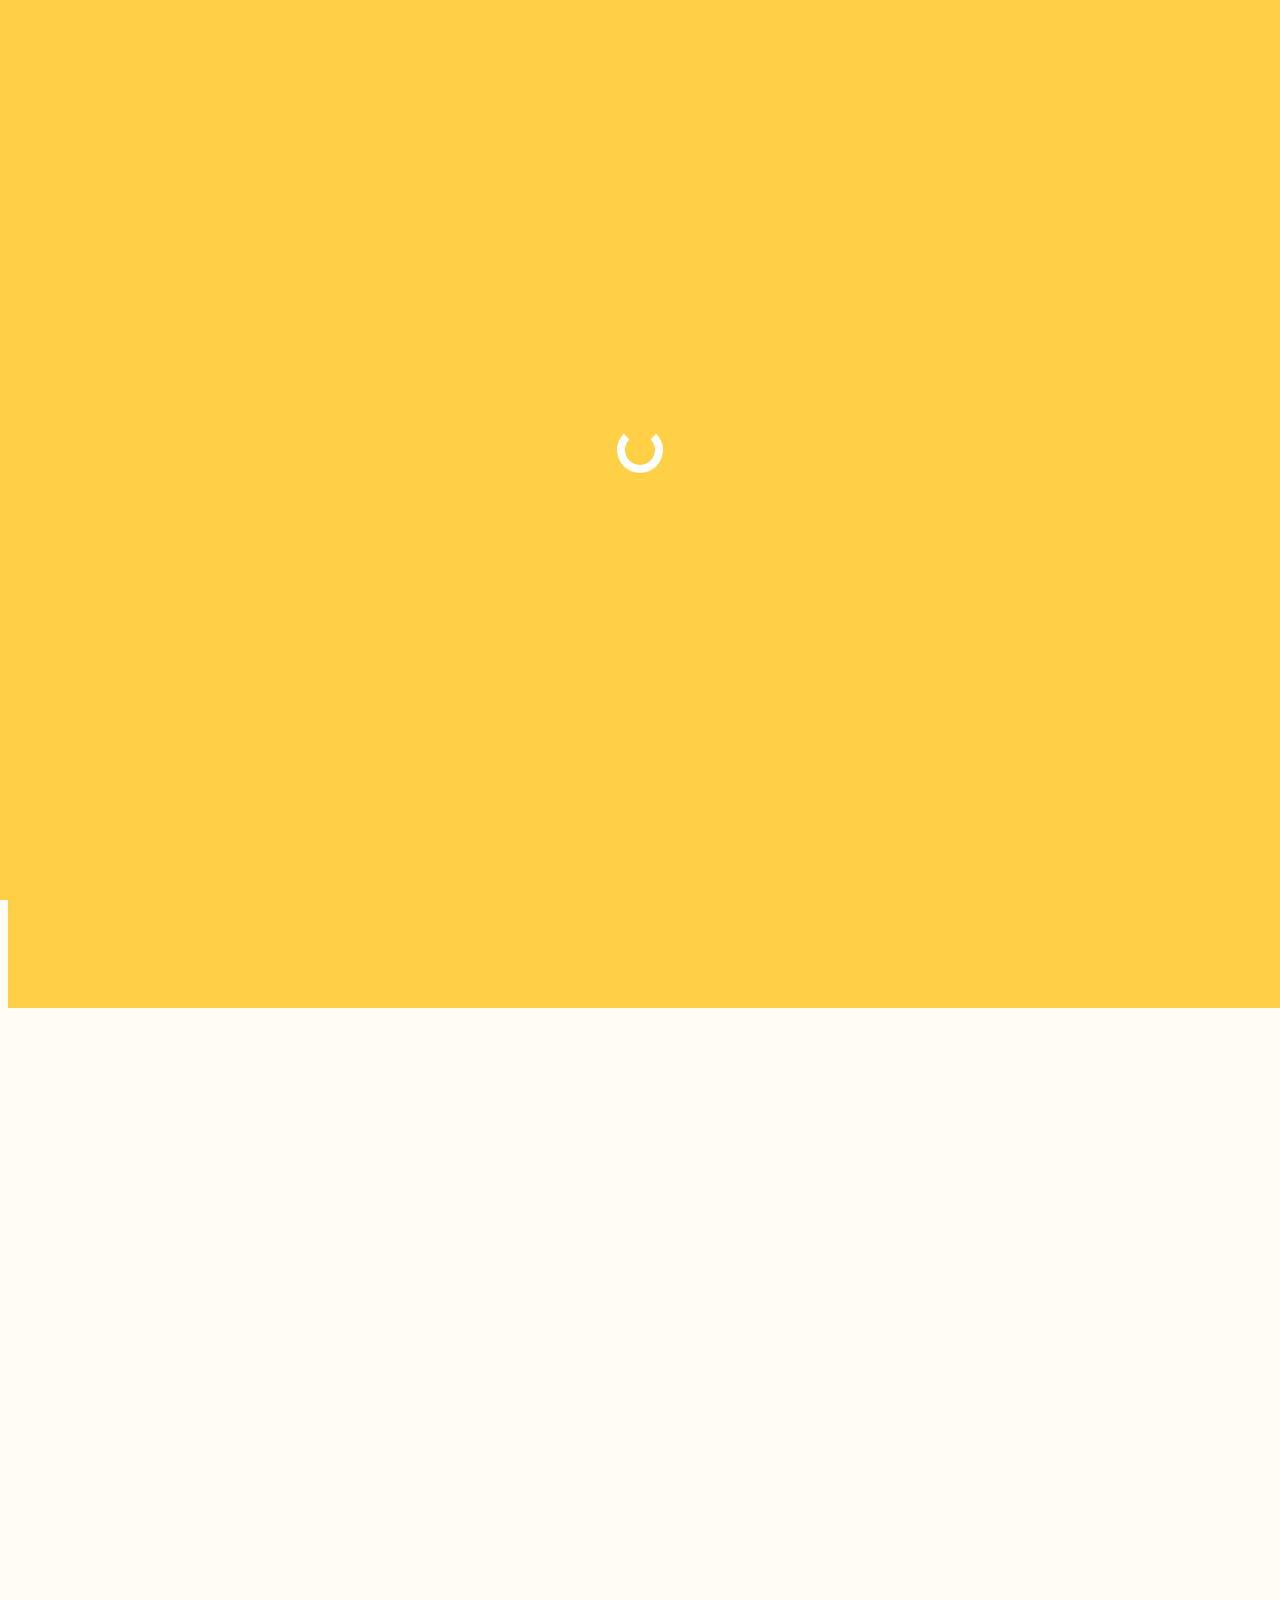
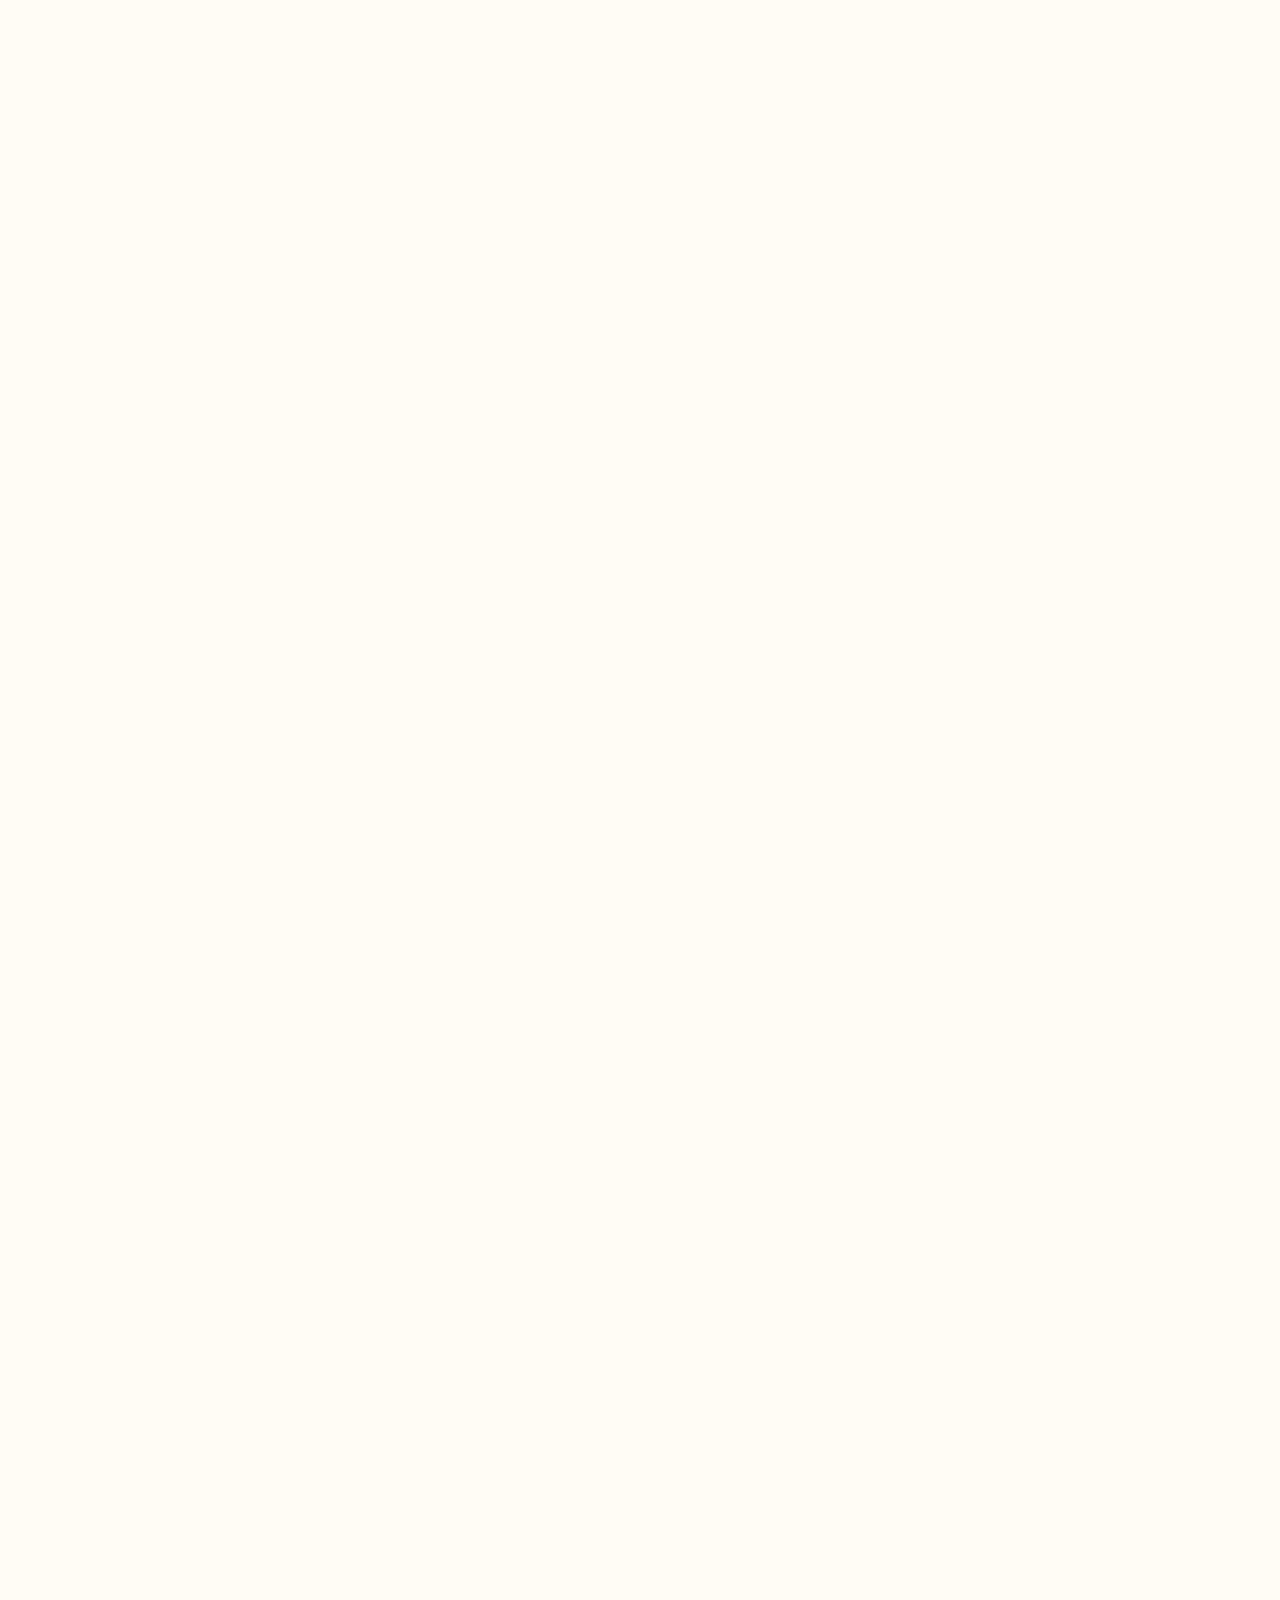
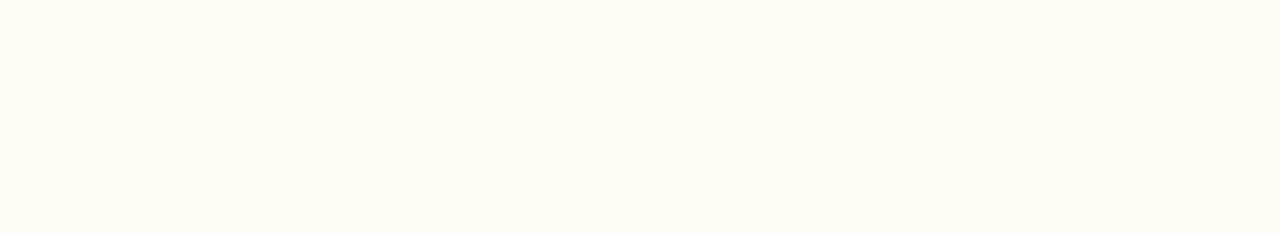
==== commit 8595099c: "Add files via upload" ====
--- a/docs/index.html
+++ b/docs/index.html
@@ -41,8 +41,8 @@
 
 <!-- overview -->
 <section class="con mx-auto">
-  <div class="overview" style="position:relative; margin-top:-1px;">
-    <img src="https://cdn.jsdelivr.net/gh/jiyeon-520/portfolio__app_together/docs/image/overview__img-bg.png" alt="" class="overview__img-bg">
+  <div class="overview relative w-full" style="margin-top:-1px; height:1000px;">
+    <img src="https://cdn.jsdelivr.net/gh/jiyeon-520/portfolio__app_together/docs/image/overview__img-bg.png" alt="" class="overview__img-bg" style="transform: translateX(3.8%);">
     <img src="https://cdn.jsdelivr.net/gh/jiyeon-520/portfolio__app_together/docs/image/overview__img-phone.png" alt="" class="overview__img-phone wow animate__fadeInUp" style="position:absolute; bottom:0; left:430px;">
   </div>
 </section>
@@ -63,9 +63,9 @@
 <img src="https://cdn.jsdelivr.net/gh/jiyeon-520/portfolio__app_together/docs/image/styleguide__img-text-1.png" alt="" data-aos="fade-left" data-aos-offset="100" data-aos-duration="600" data-aos-easing="ease-in-sine" class="styleguide__img-text-1" style="position:absolute; top:531px; left:1157px;">
 <!-- 폰트-->
 <img src="https://cdn.jsdelivr.net/gh/jiyeon-520/portfolio__app_together/docs/image/styleguide__img-text-2.png" alt="" data-aos="fade-right" data-aos-offset="100" data-aos-duration="600" data-aos-easing="ease-in-sine" class="styleguide__img-text-2" style="position:absolute; top:1132px; left:145px;">
-<img src="https://cdn.jsdelivr.net/gh/jiyeon-520/portfolio__app_together/docs/image/styleguide__img-card-가.png" alt="">
-<img src="https://cdn.jsdelivr.net/gh/jiyeon-520/portfolio__app_together/docs/image/styleguide__img-card-나.png" alt="">
-<img src="https://cdn.jsdelivr.net/gh/jiyeon-520/portfolio__app_together/docs/image/styleguide__img-card-다.png" alt="">
+<img src="https://cdn.jsdelivr.net/gh/jiyeon-520/portfolio__app_together/docs/image/styleguide__img-card-가.png" alt="" class="absolute" data-aos="flip-down" data-aos-delay="200" style="top:1070px; left:885px;">
+<img src="https://cdn.jsdelivr.net/gh/jiyeon-520/portfolio__app_together/docs/image/styleguide__img-card-나.png" alt="" class="absolute" data-aos="flip-down" data-aos-delay="500" style="top:1070px; left:1205px;">
+<img src="https://cdn.jsdelivr.net/gh/jiyeon-520/portfolio__app_together/docs/image/styleguide__img-card-다.png" alt="" class="absolute" data-aos="flip-down" data-aos-delay="800" style="top:1070px; left:1525px;">
 <!-- 로고-->
 <img src="https://cdn.jsdelivr.net/gh/jiyeon-520/portfolio__app_together/docs/image/styleguide__img-text-3.png" alt="" data-aos="fade-left" data-aos-offset="100" data-aos-duration="600" data-aos-easing="ease-in-sine" class="styleguide__img-text-3" style="position:absolute; top:1620px; left:1089px;">
   </div>
--- a/docs/index.css
+++ b/docs/index.css
@@ -44,7 +44,7 @@
   display: flex;
   align-items:center;
   justify-content:center;
-  z-index:1000;
+  z-index:100;
 }
 .loader{
   width:30px;
@@ -55,7 +55,7 @@
   position:absolute;
   top:50%;
   left:50%;
-  z-index: 5000;
+  z-index: 500;
   transform:translate(-50%, -50%);
   animation:load 1s linear infinite;
   animation-duration: 1s;
@@ -134,7 +134,7 @@
 .wireframe__img {
   height: 1240px;
   width: 1920px;
-  background-size: 140%;
+  background-size: 120%;
   object-fit: contain;
   background-position-x: -253px;
   background-position-y: -500px;
@@ -152,7 +152,7 @@
   }
 
   100% {
-    background-position: -10000% center;
+    background-position: 10000% center;
   }
 }
 
